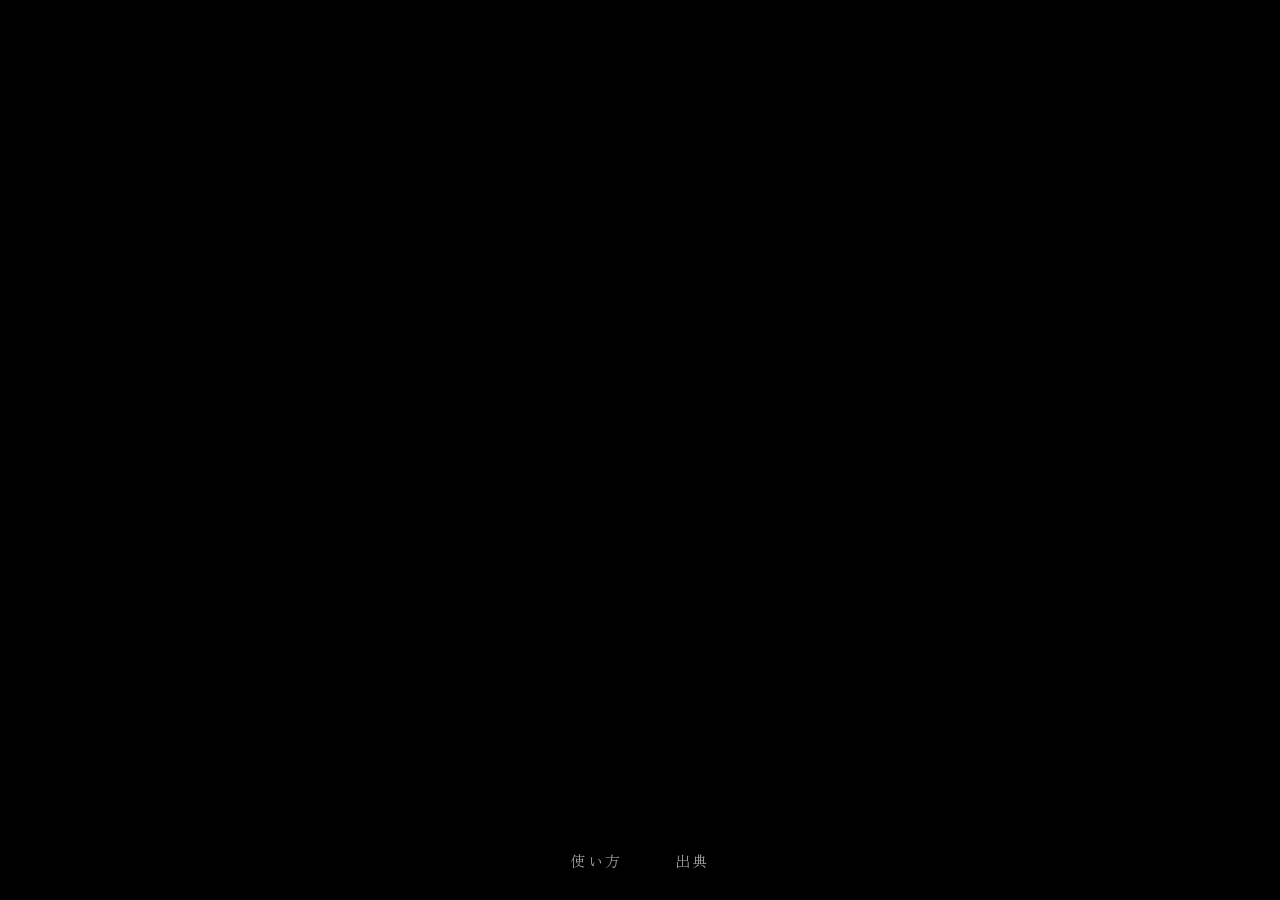
==== docs/index.html @ 345cb40d "renko-eyes: 初回の公開 Co-Authored-By: Claude Opus 5.5 <noreply@anthropic.com>" ====
<!doctype html>
<html lang="ja">
  <head>
    <meta http-equiv="Content-Security-Policy" content="default-src &#39;self&#39;; script-src &#39;self&#39;; style-src &#39;self&#39; &#39;unsafe-inline&#39;; img-src &#39;self&#39; data: blob:; font-src &#39;self&#39; data:; connect-src &#39;self&#39;; worker-src &#39;self&#39;; manifest-src &#39;self&#39;; object-src &#39;none&#39;; base-uri &#39;self&#39;; form-action &#39;none&#39;">

    <meta charset="utf-8" />
    <meta name="viewport" content="width=device-width, initial-scale=1, viewport-fit=cover, user-scalable=no" />
    <title>蓮子の眼</title>
    <meta name="theme-color" content="#000000" />
    <link rel="manifest" href="./manifest.webmanifest" />
    <meta name="apple-mobile-web-app-capable" content="yes" />
    <meta name="apple-mobile-web-app-status-bar-style" content="black-translucent" />
    <meta name="apple-mobile-web-app-title" content="蓮子の眼" />
    <link rel="apple-touch-icon" href="./icon-180.png" />
    <style>
      /* 全画面共通のリセット（各画面の CSS はこれに依存してよい） */
      html, body { margin: 0; height: 100%; background: #000; overflow: hidden;
        touch-action: none; -webkit-user-select: none; user-select: none; }
      canvas { display: block; }
      /* シェルが画面ごとに生成・破棄するホスト */
      #app { position: fixed; inset: 0; }
      .screen { position: fixed; inset: 0; }
    </style>
    <script type="module" crossorigin src="./assets/index-bVYyzEY0.js"></script>
    <link rel="stylesheet" crossorigin href="./assets/index-CeU6thIi.css">
  </head>
  <body>
    <div id="app"></div>
  </body>
</html>
---- docs/assets/index-CeU6thIi.css ----
@font-face{font-family:Zen Old Mincho;font-style:normal;font-display:swap;font-weight:400;src:url([data-uri]) format("woff2"),url([data-uri]) format("woff");unicode-range:U+ffd7,U+ffda-ffdc,U+ffe0-ffe2,U+ffe4,U+ffe6,U+ffe8-ffee,U+1f100-1f10c,U+1f110-1f16c,U+1f170-1f1ac,U+1f200-1f202,U+1f210-1f234}@font-face{font-family:Zen Old Mincho;font-style:normal;font-display:swap;font-weight:400;src:url(./zen-old-mincho-3-400-normal-DPzAQxse.woff2) format("woff2"),url(./zen-old-mincho-3-400-normal-DxvC6DcB.woff) format("woff");unicode-range:U+fa10,U+fa12-fa6d,U+fb00-fb04,U+fe10-fe19,U+fe30-fe42,U+fe44-fe52,U+fe54-fe66,U+fe68-fe6b,U+ff02,U+ff04,U+ff07,U+ff51,U+ff5b,U+ff5d,U+ff5f-ff60,U+ff66,U+ff69,U+ff87,U+ffa1-ffbe,U+ffc2-ffc7,U+ffca-ffcf,U+ffd2-ffd6}@font-face{font-family:Zen Old Mincho;font-style:normal;font-display:swap;font-weight:400;src:url([data-uri]) format("woff2"),url([data-uri]) format("woff");unicode-range:U+f92d-f959,U+f95b-f9f2,U+f9f4-fa0b,U+fa0e-fa0f}@font-face{font-family:Zen Old Mincho;font-style:normal;font-display:swap;font-weight:400;src:url(./zen-old-mincho-5-400-normal-C9mz6QR-.woff2) format("woff2"),url(./zen-old-mincho-5-400-normal-oaoB3-BN.woff) format("woff");unicode-range:U+9e8b-9e8c,U+9e8e-9e8f,U+9e91-9e92,U+9e95-9e96,U+9e98,U+9e9b,U+9e9d-9e9e,U+9ea4-9ea5,U+9ea8-9eaa,U+9eac-9eb0,U+9eb3-9eb5,U+9eb8,U+9ebc-9ebf,U+9ec3,U+9ec6,U+9ec8,U+9ecb-9ecd,U+9ecf-9ed1,U+9ed4-9ed5,U+9ed8,U+9edb-9ee0,U+9ee4-9ee5,U+9ee7-9ee8,U+9eec-9ef2,U+9ef4-9ef9,U+9efb-9eff,U+9f02-9f03,U+9f07-9f09,U+9f0e-9f12,U+9f14-9f17,U+9f19-9f1b,U+9f1f-9f22,U+9f26,U+9f2a-9f2c,U+9f2f,U+9f31-9f32,U+9f34,U+9f37,U+9f39-9f3a,U+9f3c-9f3f,U+9f41,U+9f43-9f47,U+9f4a,U+9f4e-9f50,U+9f52-9f58,U+9f5a,U+9f5d-9f61,U+9f63,U+9f66-9f6a,U+9f6c-9f73,U+9f75-9f77,U+9f7a,U+9f7d,U+9f7f,U+9f8f-9f92,U+9f94-9f97,U+9f99,U+9f9c-9fa3,U+9fa5,U+9fb4,U+9fbc-9fc2,U+9fc4,U+9fc6,U+9fcc,U+f900-f92c}@font-face{font-family:Zen Old Mincho;font-style:normal;font-display:swap;font-weight:400;src:url(./zen-old-mincho-6-400-normal-qWJ1OS87.woff2) format("woff2"),url(./zen-old-mincho-6-400-normal-lqyzSgeH.woff) format("woff");unicode-range:U+9c3e,U+9c41,U+9c43-9c4a,U+9c4e-9c50,U+9c52-9c54,U+9c56,U+9c58,U+9c5a-9c61,U+9c63,U+9c65,U+9c67-9c6b,U+9c6d-9c6e,U+9c70,U+9c72,U+9c75-9c78,U+9c7a-9c7c,U+9ce6-9ce7,U+9ceb-9cec,U+9cf0,U+9cf2,U+9cf6-9cf7,U+9cf9,U+9d02-9d03,U+9d06-9d09,U+9d0b,U+9d0e,U+9d11-9d12,U+9d15,U+9d17-9d18,U+9d1b-9d1f,U+9d23,U+9d26,U+9d2a-9d2c,U+9d2f-9d30,U+9d32-9d34,U+9d3a,U+9d3c-9d3f,U+9d41-9d48,U+9d4a,U+9d50-9d54,U+9d59,U+9d5d-9d65,U+9d69-9d6c,U+9d6f-9d70,U+9d72-9d73,U+9d76-9d77,U+9d7a-9d7c,U+9d7e,U+9d83-9d84,U+9d86-9d87,U+9d89-9d8a,U+9d8d-9d8e,U+9d92-9d93,U+9d95-9d9a,U+9da1,U+9da4,U+9da9-9dac,U+9dae,U+9db1-9db2,U+9db5,U+9db8-9dbd,U+9dbf-9dc4,U+9dc6-9dc7,U+9dc9-9dca,U+9dcf,U+9dd3-9dd7,U+9dd9-9dda,U+9dde-9de0,U+9de3,U+9de5-9de7,U+9de9,U+9deb,U+9ded-9df0,U+9df3-9df4,U+9df8,U+9dfd-9dfe,U+9e02,U+9e07,U+9e0a,U+9e0d-9e0e,U+9e10-9e12,U+9e15-9e16,U+9e19-9e1f,U+9e75,U+9e79-9e7d,U+9e80-9e85,U+9e87-9e88}@font-face{font-family:Zen Old Mincho;font-style:normal;font-display:swap;font-weight:400;src:url(./zen-old-mincho-7-400-normal-DwjaOQxB.woff2) format("woff2"),url(./zen-old-mincho-7-400-normal-GUR4xlXQ.woff) format("woff");unicode-range:U+9ae5-9ae7,U+9ae9,U+9aeb-9aec,U+9aee-9aef,U+9af1-9af5,U+9af7,U+9af9-9afb,U+9afd,U+9aff-9b06,U+9b08-9b09,U+9b0b-9b0e,U+9b10,U+9b12,U+9b16,U+9b18-9b1d,U+9b1f-9b20,U+9b22-9b23,U+9b25-9b2f,U+9b32-9b35,U+9b37,U+9b39-9b3b,U+9b3d,U+9b43-9b44,U+9b48,U+9b4b-9b4f,U+9b51,U+9b55-9b58,U+9b5b,U+9b5e,U+9b61,U+9b63,U+9b65-9b66,U+9b68,U+9b6a-9b6f,U+9b72-9b79,U+9b7f-9b80,U+9b83-9b87,U+9b89-9b8b,U+9b8d,U+9b8f-9b94,U+9b96-9b97,U+9b9a,U+9b9d-9ba0,U+9ba6-9ba7,U+9ba9-9baa,U+9bac,U+9bb0-9bb2,U+9bb4,U+9bb7-9bb9,U+9bbb-9bbc,U+9bbe-9bc1,U+9bc6-9bc8,U+9bca,U+9bce-9bd2,U+9bd4,U+9bd7-9bd8,U+9bdd,U+9bdf,U+9be1-9be5,U+9be7,U+9bea-9beb,U+9bee-9bf3,U+9bf5,U+9bf7-9bfa,U+9bfd,U+9bff-9c00,U+9c02,U+9c04,U+9c06,U+9c08-9c0d,U+9c0f-9c16,U+9c18-9c1e,U+9c21-9c2a,U+9c2d-9c32,U+9c35-9c37,U+9c39-9c3a,U+9c3d}@font-face{font-family:Zen Old Mincho;font-style:normal;font-display:swap;font-weight:400;src:url(./zen-old-mincho-8-400-normal-Cty0RA7T.woff2) format("woff2"),url(./zen-old-mincho-8-400-normal-DNLcxyuI.woff) format("woff");unicode-range:U+98eb,U+98ed-98ee,U+98f0-98f1,U+98f3,U+98f6,U+9902,U+9907-9909,U+9911-9912,U+9914-9918,U+991a-9922,U+9924,U+9926-9927,U+992b-992c,U+992e,U+9931-9935,U+9939-993e,U+9940-9942,U+9945-9949,U+994b-994e,U+9950-9952,U+9954-9955,U+9958-9959,U+995b-995c,U+995e-9960,U+9963,U+9997-9998,U+999b,U+999d-999f,U+99a3,U+99a5-99a6,U+99a8,U+99ad-99ae,U+99b0-99b2,U+99b5,U+99b9-99ba,U+99bc-99bd,U+99bf,U+99c1,U+99c3,U+99c8-99c9,U+99d1,U+99d3-99d5,U+99d8-99df,U+99e1-99e2,U+99e7,U+99ea-99ee,U+99f0-99f2,U+99f4-99f5,U+99f8-99f9,U+99fb-99fe,U+9a01-9a05,U+9a08,U+9a0a-9a0c,U+9a0f-9a11,U+9a16,U+9a1a,U+9a1e,U+9a20,U+9a22-9a24,U+9a27,U+9a2b,U+9a2d-9a2e,U+9a31,U+9a33,U+9a35-9a38,U+9a3e,U+9a40-9a45,U+9a47,U+9a4a-9a4e,U+9a51-9a52,U+9a54-9a58,U+9a5b,U+9a5d,U+9a5f,U+9a62,U+9a64-9a65,U+9a69-9a6c,U+9aaa,U+9aac-9ab0,U+9ab2,U+9ab4-9ab7,U+9ab9,U+9abb-9ac1,U+9ac3,U+9ac6,U+9ac8,U+9ace-9ad3,U+9ad5-9ad7,U+9adb-9adc,U+9ade-9ae0,U+9ae2-9ae4}@font-face{font-family:Zen Old Mincho;font-style:normal;font-display:swap;font-weight:400;src:url(./zen-old-mincho-9-400-normal-DPPVWV7h.woff2) format("woff2"),url(./zen-old-mincho-9-400-normal-B24JwhKb.woff) format("woff");unicode-range:U+971d,U+9721-9724,U+9728,U+972a,U+9730-9731,U+9733,U+9736,U+9738-9739,U+973b,U+973d-973e,U+9741-9744,U+9746-974a,U+974d-974f,U+9751,U+9755,U+9757-9758,U+975a-975c,U+9760-9761,U+9763-9764,U+9766-9768,U+976a-976b,U+976e,U+9771,U+9773,U+9776-977d,U+977f-9781,U+9785-9786,U+9789,U+978b,U+978f-9790,U+9795-9797,U+9799-979a,U+979c,U+979e-97a0,U+97a2-97a3,U+97a6,U+97a8,U+97ab-97ac,U+97ae,U+97b1-97b6,U+97b8-97ba,U+97bc,U+97be-97bf,U+97c1,U+97c3-97ce,U+97d0-97d1,U+97d4,U+97d7-97d9,U+97db-97de,U+97e0-97e1,U+97e4,U+97e6,U+97ed-97ef,U+97f1-97f2,U+97f4-97f8,U+97fa,U+9804,U+9807,U+980a,U+980c-980f,U+9814,U+9816-9817,U+9819-981a,U+981c,U+981e,U+9820-9821,U+9823-9826,U+982b,U+982e-9830,U+9832-9835,U+9837,U+9839,U+983d-983e,U+9844,U+9846-9847,U+984a-984b,U+984f,U+9851-9853,U+9856-9857,U+9859-985b,U+9862-9863,U+9865-9866,U+986a-986c,U+986f-9871,U+9873-9875,U+98aa-98ab,U+98ad-98ae,U+98b0-98b1,U+98b4,U+98b6-98b8,U+98ba-98bc,U+98bf,U+98c2-98c8,U+98cb-98cc,U+98ce,U+98dc,U+98de,U+98e0-98e1,U+98e3,U+98e5-98e7,U+98e9-98ea}@font-face{font-family:Zen Old Mincho;font-style:normal;font-display:swap;font-weight:400;src:url(./zen-old-mincho-10-400-normal-DdpFfJaG.woff2) format("woff2"),url(./zen-old-mincho-10-400-normal-CN_lOTS-.woff) format("woff");unicode-range:U+944a,U+944c,U+9452-9453,U+9455,U+9459-945c,U+945e-9463,U+9468,U+946a-946b,U+946d-9472,U+9475,U+9477,U+947c-947f,U+9481,U+9483-9485,U+9578-9579,U+957e-957f,U+9582,U+9584,U+9586-9588,U+958a,U+958c-958f,U+9592,U+9594,U+9596,U+9598-9599,U+959d-95a1,U+95a4,U+95a6-95a9,U+95ab-95ad,U+95b1,U+95b4,U+95b6,U+95b9-95bf,U+95c3,U+95c6,U+95c8-95cd,U+95d0-95d6,U+95d9-95da,U+95dc-95e2,U+95e4-95e6,U+95e8,U+961d-961e,U+9621-9622,U+9624-9626,U+9628,U+962c,U+962e-962f,U+9631,U+9633-9634,U+9637-963a,U+963c-963d,U+9641-9642,U+964b-964c,U+964f,U+9652,U+9654,U+9656-9658,U+965c-965f,U+9661,U+9666,U+966a,U+966c,U+966e,U+9672,U+9674,U+9677,U+967b-967c,U+967e-967f,U+9681-9684,U+9689,U+968b,U+968d,U+9691,U+9695-9698,U+969a,U+969d,U+969f,U+96a4-96aa,U+96ae-96b4,U+96b6,U+96b8-96bb,U+96bd,U+96c1,U+96c9-96cb,U+96cd-96ce,U+96d2,U+96d5-96d6,U+96d8-96da,U+96dc-96df,U+96e9,U+96ef,U+96f1,U+96f9-96fa,U+9702-9706,U+9708-9709,U+970d-970f,U+9711,U+9713-9714,U+9716,U+9719-971b}@font-face{font-family:Zen Old Mincho;font-style:normal;font-display:swap;font-weight:400;src:url(./zen-old-mincho-11-400-normal-BwGg10xm.woff2) format("woff2"),url(./zen-old-mincho-11-400-normal-CI5VytUH.woff) format("woff");unicode-range:U+92bc-92bd,U+92bf-92c3,U+92c5-92c8,U+92cb-92d0,U+92d2-92d3,U+92d5,U+92d7-92d9,U+92dc-92dd,U+92df-92e1,U+92e3-92e5,U+92e7-92ea,U+92ec,U+92ee,U+92f0,U+92f2,U+92f7-92fb,U+92ff-9300,U+9302,U+9304,U+9308,U+930d,U+930f-9311,U+9314-9315,U+9318-931a,U+931c-931f,U+9321-9325,U+9327-932b,U+932e,U+9333-9337,U+933a-933b,U+9344,U+9347-934a,U+934d,U+9350-9352,U+9354-9358,U+935a,U+935c,U+935e,U+9360,U+9364-9365,U+9367,U+9369-936d,U+936f-9371,U+9373-9374,U+9376,U+937a,U+937d-9382,U+9388,U+938a-938b,U+938d,U+938f,U+9392,U+9394-9395,U+9397-9398,U+939a-939b,U+939e,U+93a1,U+93a3-93a4,U+93a6,U+93a8-93a9,U+93ab-93ad,U+93b0,U+93b4-93b6,U+93b9-93bb,U+93c1,U+93c3-93cd,U+93d0-93d1,U+93d3,U+93d6-93d9,U+93dc-93df,U+93e2,U+93e4-93e8,U+93f1,U+93f5,U+93f7-93fb,U+93fd,U+9401-9404,U+9407-9409,U+940d-9410,U+9413-9417,U+9419-941a,U+941f,U+9421,U+942b,U+942e-942f,U+9431-9434,U+9436,U+9438,U+943a-943b,U+943d,U+943f,U+9441,U+9443-9445,U+9448}@font-face{font-family:Zen Old Mincho;font-style:normal;font-display:swap;font-weight:400;src:url(./zen-old-mincho-12-400-normal-CrAn6fEg.woff2) format("woff2"),url(./zen-old-mincho-12-400-normal-CKL9097w.woff) format("woff");unicode-range:U+9143,U+9146-914c,U+914f,U+9153,U+9156-915b,U+9161,U+9163-9165,U+9167,U+9169,U+916d,U+9172-9174,U+9179-917b,U+9181-9183,U+9185-9187,U+9189-918b,U+918e,U+9191,U+9193-9195,U+9197-9198,U+919e,U+91a1-91a2,U+91a6,U+91a8,U+91aa-91b6,U+91ba-91bd,U+91bf-91c6,U+91c9,U+91cb,U+91d0,U+91d3-91d4,U+91d6-91d7,U+91d9-91db,U+91de-91df,U+91e1,U+91e4-91e6,U+91e9-91ea,U+91ec-91f1,U+91f5-91f7,U+91f9,U+91fb-91fd,U+91ff-9201,U+9204-9207,U+9209-920a,U+920c,U+920e,U+9210-9218,U+921c-921e,U+9223-9226,U+9228-9229,U+922c,U+922e-9230,U+9233,U+9235-923a,U+923c,U+923e-9240,U+9242-9243,U+9245-924b,U+924d-9251,U+9256-925a,U+925c-925e,U+9260-9261,U+9264-9269,U+926e-9270,U+9275-9279,U+927b-927f,U+9288-928a,U+928d-928e,U+9291-9293,U+9295-9297,U+9299,U+929b-929c,U+929f-92a0,U+92a4-92a5,U+92a7-92a8,U+92ab,U+92af,U+92b2-92b3,U+92b6-92bb}@font-face{font-family:Zen Old Mincho;font-style:normal;font-display:swap;font-weight:400;src:url(./zen-old-mincho-13-400-normal-CjOThmlT.woff2) format("woff2"),url(./zen-old-mincho-13-400-normal-C2pc6NpH.woff) format("woff");unicode-range:U+8f52-8f55,U+8f57-8f58,U+8f5c-8f5e,U+8f61-8f66,U+8f9c-8f9d,U+8f9f-8fa2,U+8fa4-8fa8,U+8fad-8faf,U+8fb4-8fb8,U+8fbe,U+8fc0-8fc2,U+8fc6,U+8fc8,U+8fca-8fcb,U+8fcd,U+8fd0,U+8fd2-8fd3,U+8fd5,U+8fda,U+8fe0,U+8fe2-8fe5,U+8fe8-8fea,U+8fed-8fef,U+8ff1,U+8ff4-8ff6,U+8ff8-8ffb,U+8ffe,U+9002,U+9004-9005,U+9008,U+900b-900e,U+9011,U+9013,U+9015-9016,U+9018,U+901b,U+901e,U+9021,U+9027-902a,U+902c-902d,U+902f,U+9033-9037,U+9039,U+903c,U+903e-903f,U+9041,U+9043-9044,U+9049,U+904c,U+904f-9052,U+9056,U+9058,U+905b-905e,U+9062,U+9066-9068,U+906c,U+906f-9070,U+9072,U+9074,U+9076,U+9079,U+9080-9083,U+9085,U+9087-9088,U+908b-908c,U+908e-9090,U+9095,U+9097-9099,U+909b,U+90a0-90a2,U+90a5,U+90a8,U+90af-90b6,U+90bd-90be,U+90c3-90c5,U+90c7-90c9,U+90cc,U+90d2,U+90d5,U+90d7-90d9,U+90db-90df,U+90e2,U+90e4-90e5,U+90eb,U+90ef-90f0,U+90f2,U+90f4,U+90f6,U+90fe-9100,U+9102,U+9104-9106,U+9108,U+910d,U+9110,U+9112,U+9114-911a,U+911c,U+911e,U+9120,U+9122-9123,U+9125,U+9127,U+9129,U+912d-9132,U+9134,U+9136-9137,U+9139-913a,U+913c-913d}@font-face{font-family:Zen Old Mincho;font-style:normal;font-display:swap;font-weight:400;src:url(./zen-old-mincho-14-400-normal-hIEUtRqH.woff2) format("woff2"),url(./zen-old-mincho-14-400-normal-BKlU7iuc.woff) format("woff");unicode-range:U+8dc0,U+8dc2,U+8dc5-8dc8,U+8dca-8dcc,U+8dce-8dcf,U+8dd1,U+8dd4-8dd7,U+8dd9-8ddb,U+8ddf,U+8de3-8de5,U+8de7,U+8dea-8dec,U+8df0-8df2,U+8df4,U+8dfc-8dfd,U+8dff,U+8e01,U+8e04-8e06,U+8e08-8e09,U+8e0b-8e0c,U+8e10-8e11,U+8e14,U+8e16,U+8e1d-8e23,U+8e26-8e27,U+8e30-8e31,U+8e33-8e39,U+8e3d,U+8e40-8e42,U+8e44,U+8e47-8e50,U+8e54-8e55,U+8e59,U+8e5b-8e64,U+8e69,U+8e6c-8e6d,U+8e6f-8e72,U+8e75-8e77,U+8e79-8e7c,U+8e81-8e85,U+8e89,U+8e8b,U+8e90-8e95,U+8e98-8e9b,U+8e9d-8e9e,U+8ea1-8ea2,U+8ea7,U+8ea9-8eaa,U+8eac-8eb1,U+8eb3,U+8eb5-8eb6,U+8eba-8ebb,U+8ebe,U+8ec0-8ec1,U+8ec3-8ec8,U+8ecb,U+8ecf,U+8ed1,U+8ed4,U+8edb-8edc,U+8ee3,U+8ee8,U+8eeb,U+8eed-8eee,U+8ef0-8ef1,U+8ef7,U+8ef9-8efc,U+8efe,U+8f00,U+8f02,U+8f05,U+8f07-8f08,U+8f0a,U+8f0f-8f10,U+8f12-8f13,U+8f15-8f19,U+8f1b-8f1c,U+8f1e-8f21,U+8f23,U+8f25-8f28,U+8f2b-8f2f,U+8f33-8f37,U+8f39-8f3b,U+8f3e,U+8f40-8f43,U+8f45-8f47,U+8f49-8f4a,U+8f4c-8f4f,U+8f51}@font-face{font-family:Zen Old Mincho;font-style:normal;font-display:swap;font-weight:400;src:url(./zen-old-mincho-15-400-normal-DyQxBllL.woff2) format("woff2"),url(./zen-old-mincho-15-400-normal-C4eBDc4k.woff) format("woff");unicode-range:U+8b2d,U+8b30,U+8b37,U+8b3c,U+8b3e,U+8b41-8b46,U+8b48-8b49,U+8b4c-8b4f,U+8b51-8b54,U+8b56,U+8b59,U+8b5b,U+8b5e-8b5f,U+8b63,U+8b69,U+8b6b-8b6d,U+8b6f,U+8b71,U+8b74,U+8b76,U+8b78-8b79,U+8b7c-8b81,U+8b84-8b85,U+8b8a-8b8f,U+8b92-8b96,U+8b99-8b9a,U+8b9c-8ba0,U+8c38-8c3a,U+8c3d-8c3f,U+8c41,U+8c45,U+8c47-8c49,U+8c4b-8c4c,U+8c4e-8c51,U+8c53-8c55,U+8c57-8c59,U+8c5b,U+8c5d,U+8c62-8c64,U+8c66,U+8c68-8c69,U+8c6b-8c6d,U+8c73,U+8c75-8c76,U+8c78,U+8c7a-8c7c,U+8c7e,U+8c82,U+8c85-8c87,U+8c89-8c8b,U+8c8d-8c8e,U+8c90,U+8c92-8c94,U+8c98-8c99,U+8c9b-8c9c,U+8c9f,U+8ca4,U+8cad-8cae,U+8cb2-8cb3,U+8cb6,U+8cb9-8cba,U+8cbd,U+8cc1-8cc2,U+8cc4-8cc6,U+8cc8-8cc9,U+8ccb,U+8ccd-8ccf,U+8cd2,U+8cd5-8cd6,U+8cd9-8cda,U+8cdd,U+8ce1,U+8ce3-8ce4,U+8ce6,U+8ce8,U+8cec,U+8cef-8cf2,U+8cf4-8cf5,U+8cf7-8cf8,U+8cfa-8cfb,U+8cfd-8cff,U+8d01,U+8d03-8d04,U+8d07,U+8d09-8d0b,U+8d0d-8d10,U+8d12-8d14,U+8d16-8d17,U+8d1b-8d1d,U+8d65,U+8d67,U+8d69,U+8d6b-8d6e,U+8d71,U+8d73,U+8d76,U+8d7f,U+8d81-8d82,U+8d84,U+8d88,U+8d8d,U+8d90-8d91,U+8d95,U+8d99,U+8d9e-8da0,U+8da6,U+8da8,U+8dab-8dac,U+8daf,U+8db2,U+8db5,U+8db7,U+8db9-8dbc,U+8dbe}@font-face{font-family:Zen Old Mincho;font-style:normal;font-display:swap;font-weight:400;src:url(./zen-old-mincho-16-400-normal-c0kGm0CV.woff2) format("woff2"),url(./zen-old-mincho-16-400-normal-CUVcnIUh.woff) format("woff");unicode-range:U+8973-8975,U+8977,U+897a-897e,U+8980,U+8983,U+8988-898a,U+898d,U+8990,U+8993-8995,U+8998,U+899b-899c,U+899f-89a1,U+89a5-89a6,U+89a9,U+89ac,U+89af-89b0,U+89b2,U+89b4-89b7,U+89ba,U+89bc-89bd,U+89bf-89c1,U+89d4-89d8,U+89da,U+89dc-89dd,U+89e5,U+89e7,U+89e9,U+89eb,U+89ed,U+89f1,U+89f3-89f4,U+89f6,U+89f8-89f9,U+89fd,U+89ff,U+8a01,U+8a04-8a05,U+8a07,U+8a0c,U+8a0f-8a12,U+8a14-8a16,U+8a1b,U+8a1d-8a1e,U+8a20-8a22,U+8a24-8a26,U+8a2b-8a2c,U+8a2f,U+8a35-8a37,U+8a3b,U+8a3d-8a3e,U+8a40-8a41,U+8a43,U+8a45-8a49,U+8a4d-8a4e,U+8a51-8a54,U+8a56-8a58,U+8a5b-8a5d,U+8a61-8a62,U+8a65,U+8a67,U+8a6c-8a6d,U+8a75-8a77,U+8a79-8a7c,U+8a7e-8a80,U+8a82-8a86,U+8a8b,U+8a8f-8a92,U+8a96-8a97,U+8a99-8a9a,U+8a9f,U+8aa1,U+8aa3,U+8aa5-8aaa,U+8aae-8aaf,U+8ab3,U+8ab6-8ab7,U+8abb-8abc,U+8abe,U+8ac2-8ac4,U+8ac6,U+8ac8-8aca,U+8acc-8acd,U+8ad0-8ad1,U+8ad3-8ad5,U+8ad7,U+8ada-8ae2,U+8ae4,U+8ae7,U+8aeb-8aec,U+8aee,U+8af0-8af1,U+8af3-8af7,U+8afa,U+8afc,U+8aff,U+8b01-8b02,U+8b04-8b07,U+8b0a-8b0d,U+8b0f-8b11,U+8b14,U+8b16,U+8b1a,U+8b1c,U+8b1e-8b20,U+8b26,U+8b28,U+8b2b-8b2c}@font-face{font-family:Zen Old Mincho;font-style:normal;font-display:swap;font-weight:400;src:url(./zen-old-mincho-17-400-normal-DJVayOzp.woff2) format("woff2"),url(./zen-old-mincho-17-400-normal-BfQVSPX1.woff) format("woff");unicode-range:U+87e2-87e6,U+87ea-87ed,U+87ef,U+87f1,U+87f3,U+87f5-87f8,U+87fa-87fb,U+87fe-87ff,U+8801,U+8803,U+8805-8807,U+8809-880b,U+880d-8816,U+8818-881c,U+881e-881f,U+8821-8822,U+8827-8828,U+882d-882e,U+8830-8832,U+8835-8836,U+8839-883c,U+8841-8845,U+8848-884b,U+884d-884e,U+8851-8852,U+8855-8856,U+8858-885a,U+885c,U+885e-8860,U+8862,U+8864,U+8869,U+886b,U+886e-886f,U+8871-8872,U+8875,U+8877,U+8879,U+887b,U+887d-887e,U+8880-8882,U+8888,U+888d,U+8892,U+8897-889c,U+889e-88a0,U+88a2,U+88a4,U+88a8,U+88aa,U+88ae,U+88b0-88b1,U+88b5,U+88b7,U+88ba,U+88bc-88c0,U+88c3-88c4,U+88c6,U+88ca-88ce,U+88d1-88d4,U+88d8-88d9,U+88db,U+88dd-88e1,U+88e7-88e8,U+88ef-88f2,U+88f4-88f5,U+88f7,U+88f9,U+88fc,U+8901-8902,U+8904,U+8906,U+890a,U+890c-890f,U+8913,U+8915-8916,U+8918-891a,U+891c-891e,U+8920,U+8925-8928,U+892a-892b,U+8930-8932,U+8935-893b,U+893e,U+8940-8946,U+8949,U+894c-894d,U+894f,U+8952,U+8956-8957,U+895a-895c,U+895e,U+8960-8964,U+8966,U+896a-896b,U+896d-8970}@font-face{font-family:Zen Old Mincho;font-style:normal;font-display:swap;font-weight:400;src:url(./zen-old-mincho-18-400-normal-BHrmER5r.woff2) format("woff2"),url(./zen-old-mincho-18-400-normal-90hRJrq9.woff) format("woff");unicode-range:U+8655-8659,U+865b,U+865d-8664,U+8667,U+8669,U+866c,U+866f,U+8671,U+8675-8677,U+867a-867b,U+867d,U+8687-8689,U+868b-868d,U+8691,U+8693,U+8695-8696,U+8698,U+869a,U+869c-869d,U+86a1,U+86a3-86a4,U+86a6-86ab,U+86ad,U+86af-86b1,U+86b3-86b9,U+86bf-86c1,U+86c3-86c6,U+86c9,U+86cb,U+86ce,U+86d1-86d2,U+86d4-86d5,U+86d7,U+86da,U+86dc,U+86de-86e0,U+86e3-86e7,U+86e9,U+86ec-86ed,U+86ef,U+86f8-86fe,U+8700,U+8703-870b,U+870d-8714,U+8719-871a,U+871e-871f,U+8721-8723,U+8725,U+8728-8729,U+872e-872f,U+8731-8732,U+8734,U+8737,U+8739-8740,U+8743,U+8745,U+8749,U+874b-874e,U+8751,U+8753,U+8755,U+8757-8759,U+875d,U+875f-8761,U+8763-8766,U+8768,U+876a,U+876e-876f,U+8771-8772,U+8774,U+8778,U+877b-877c,U+877f,U+8782-8789,U+878b-878c,U+878e,U+8790,U+8793,U+8795,U+8797-8799,U+879e-87a0,U+87a2-87a3,U+87a7,U+87ab-87af,U+87b1,U+87b3,U+87b5,U+87bb,U+87bd-87c1,U+87c4,U+87c6-87cb,U+87ce,U+87d0,U+87d2,U+87d5-87d6,U+87d9-87da,U+87dc,U+87df-87e0}@font-face{font-family:Zen Old Mincho;font-style:normal;font-display:swap;font-weight:400;src:url(./zen-old-mincho-19-400-normal-BahGht6M.woff2) format("woff2"),url(./zen-old-mincho-19-400-normal-D7AMKbS0.woff) format("woff");unicode-range:U+84b4,U+84b9-84bb,U+84bd-84c2,U+84c6-84ca,U+84cc-84d1,U+84d3,U+84d6,U+84d9-84da,U+84dc,U+84e7,U+84ea,U+84ec,U+84ef-84f2,U+84f4,U+84f7,U+84fa-84fd,U+84ff-8500,U+8502-8503,U+8506-8507,U+850c,U+850e,U+8510,U+8514-8515,U+8517-8518,U+851a-851c,U+851e-851f,U+8521-8525,U+8527,U+852a-852c,U+852f,U+8532-8534,U+8536,U+853e-8541,U+8543,U+8546,U+8548,U+854a-854b,U+854f-8553,U+8555-855a,U+855c-8564,U+8569-856b,U+856d,U+856f,U+8577,U+8579-857b,U+857d-8581,U+8585-8586,U+8588-858c,U+858f-8591,U+8593,U+8597-8598,U+859b-859d,U+859f-85a0,U+85a2,U+85a4-85a5,U+85a7-85a8,U+85ad-85b0,U+85b4,U+85b6-85ba,U+85bc-85bf,U+85c1-85c2,U+85c7,U+85c9-85cb,U+85ce-85d0,U+85d5,U+85d8-85da,U+85dc,U+85df-85e1,U+85e5-85e6,U+85e8,U+85ed,U+85f3-85f4,U+85f6-85f7,U+85f9-85fa,U+85fc,U+85fe-8600,U+8602,U+8604-8606,U+860a-860b,U+860d-860e,U+8610-8613,U+8616-861b,U+861e,U+8621-8622,U+8624,U+8627,U+8629,U+862f-8630,U+8636,U+8638-863a,U+863c-863d,U+863f-8642,U+8646,U+864d,U+8652-8654}@font-face{font-family:Zen Old Mincho;font-style:normal;font-display:swap;font-weight:400;src:url(./zen-old-mincho-20-400-normal-DhkK2cEO.woff2) format("woff2"),url(./zen-old-mincho-20-400-normal-C0EsUYHz.woff) format("woff");unicode-range:U+82e8,U+82ea,U+82ed,U+82ef,U+82f3-82f4,U+82f6-82f7,U+82f9,U+82fb,U+82fd-82fe,U+8300-8301,U+8303,U+8306-8308,U+830a-830c,U+8316-8318,U+831b,U+831d-831f,U+8321-8323,U+832b-8335,U+8337,U+833a,U+833c-833d,U+8340,U+8342-8347,U+834a,U+834d-8351,U+8353-8357,U+835a,U+8362-8363,U+8370,U+8373,U+8375,U+8378,U+837c-837d,U+837f-8380,U+8382,U+8384-8387,U+838a,U+838d-838e,U+8392-8396,U+8398-83a0,U+83a2,U+83a6-83ad,U+83b1,U+83b5,U+83bd-83c1,U+83c7,U+83c9,U+83ce-83d1,U+83d4,U+83d6,U+83d8,U+83dd,U+83df-83e1,U+83e5,U+83e8,U+83ea-83eb,U+83f0,U+83f2,U+83f4,U+83f6-83f9,U+83fb-83fd,U+8401,U+8403-8404,U+8406-8407,U+840a-840b,U+840d,U+840f,U+8411,U+8413,U+8415,U+8417,U+8419,U+8420,U+8422,U+842a,U+842f,U+8431,U+8435,U+8438-8439,U+843c,U+8445-8448,U+844a,U+844d-844f,U+8451-8452,U+8456,U+8458-845a,U+845c,U+845f-8462,U+8464-8467,U+8469-846b,U+846d-8470,U+8473-8474,U+8476-847a,U+847c-847d,U+8481-8482,U+8484-8485,U+848b,U+8490,U+8492-8493,U+8495,U+8497,U+849c,U+849e-849f,U+84a1,U+84a6,U+84a8-84aa,U+84ad,U+84af,U+84b1}@font-face{font-family:Zen Old Mincho;font-style:normal;font-display:swap;font-weight:400;src:url(./zen-old-mincho-21-400-normal-DsayzKl1.woff2) format("woff2"),url(./zen-old-mincho-21-400-normal-C11A_XmI.woff) format("woff");unicode-range:U+814a,U+814c,U+8151-8153,U+8157,U+815f-8161,U+8165-8169,U+816d-816f,U+8171,U+8173-8174,U+8177,U+8180-8186,U+8188,U+818a-818b,U+818e,U+8190,U+8193,U+8195-8196,U+8198,U+819b,U+819e,U+81a0,U+81a2,U+81a4,U+81a9,U+81ae,U+81b0,U+81b2,U+81b4-81b5,U+81b8,U+81ba-81bb,U+81bd-81be,U+81c0-81c3,U+81c5-81c6,U+81c8-81cb,U+81cd-81cf,U+81d1,U+81d5-81db,U+81dd-81e1,U+81e4-81e5,U+81e7,U+81eb-81ec,U+81ef-81f2,U+81f5-81f6,U+81f8-81fb,U+81fd-8205,U+8209-820b,U+820d,U+820f,U+8212-8214,U+8216,U+8219-821d,U+8221-8222,U+8228-8229,U+822b,U+822e,U+8232-8235,U+8237-8238,U+823a,U+823c,U+8240,U+8243-8246,U+8249,U+824b,U+824e-824f,U+8251,U+8256-825a,U+825c-825d,U+825f-8260,U+8262-8264,U+8267-8268,U+826a-826b,U+826d-826e,U+8271,U+8274,U+8277,U+8279,U+827b,U+827d-8281,U+8283-8284,U+8287,U+8289-828a,U+828d-828e,U+8291-8294,U+8296,U+8298-829b,U+829f-82a1,U+82a3-82a4,U+82a7-82ac,U+82ae,U+82b0,U+82b2,U+82b4,U+82b7,U+82ba-82bc,U+82be-82bf,U+82c5-82c6,U+82d0,U+82d2-82d3,U+82d5,U+82d9-82da,U+82dc,U+82de-82e4,U+82e7}@font-face{font-family:Zen Old Mincho;font-style:normal;font-display:swap;font-weight:400;src:url(./zen-old-mincho-22-400-normal-DtDJV7x9.woff2) format("woff2"),url(./zen-old-mincho-22-400-normal-ZwFRWPak.woff) format("woff");unicode-range:U+7f77-7f79,U+7f7d-7f80,U+7f82-7f83,U+7f86-7f88,U+7f8b-7f8d,U+7f8f-7f91,U+7f94,U+7f96-7f97,U+7f9a,U+7f9c-7f9d,U+7fa1-7fa3,U+7fa6,U+7faa,U+7fad-7faf,U+7fb2,U+7fb4,U+7fb6,U+7fb8-7fb9,U+7fbc,U+7fbf-7fc0,U+7fc3,U+7fc5-7fc6,U+7fc8,U+7fca,U+7fce-7fcf,U+7fd5,U+7fdb,U+7fdf,U+7fe1,U+7fe3,U+7fe5-7fe6,U+7fe8-7fe9,U+7feb-7fec,U+7fee-7ff0,U+7ff2-7ff3,U+7ff9-7ffa,U+7ffd-7fff,U+8002,U+8004,U+8006-8008,U+800a-800f,U+8011-8014,U+8016,U+8018-8019,U+801c-8021,U+8024,U+8026,U+8028,U+802c,U+802e,U+8030,U+8034-8035,U+8037,U+8039-8040,U+8043-8044,U+8046,U+804a,U+8052,U+8058,U+805a,U+805f-8060,U+8062,U+8064,U+8066,U+8068,U+806d,U+806f-8073,U+8075-8076,U+8079,U+807b,U+807d-8081,U+8084-8088,U+808b,U+808e,U+8093,U+8099-809a,U+809c,U+809e,U+80a4,U+80a6-80a7,U+80ab-80ad,U+80b1,U+80b8-80b9,U+80c4-80c5,U+80c8,U+80ca,U+80cd,U+80cf,U+80d2,U+80d4-80db,U+80dd,U+80e0,U+80e4-80e6,U+80ed-80f3,U+80f5-80f7,U+80f9-80fc,U+80fe,U+8101,U+8103,U+8109,U+810b,U+810d,U+8116-8118,U+811b-811c,U+811e,U+8120,U+8123-8124,U+8127,U+8129,U+812b-812c,U+812f-8130,U+8135,U+8139-813a,U+813c-813e,U+8141,U+8145-8147}@font-face{font-family:Zen Old Mincho;font-style:normal;font-display:swap;font-weight:400;src:url(./zen-old-mincho-23-400-normal-BidXvviq.woff2) format("woff2"),url(./zen-old-mincho-23-400-normal-on6JuU4W.woff) format("woff");unicode-range:U+7d57,U+7d59-7d5d,U+7d63,U+7d65,U+7d67,U+7d6a,U+7d6e,U+7d70,U+7d72-7d73,U+7d78,U+7d7a-7d7b,U+7d7d,U+7d7f,U+7d81-7d83,U+7d85-7d86,U+7d88-7d89,U+7d8b-7d8d,U+7d8f,U+7d91,U+7d93,U+7d96-7d97,U+7d9b-7da0,U+7da2-7da3,U+7da6-7da7,U+7daa-7dac,U+7dae-7db0,U+7db3,U+7db5-7db9,U+7dbd,U+7dc0,U+7dc2-7dc7,U+7dcc-7dce,U+7dd0,U+7dd5-7dd9,U+7ddc-7dde,U+7de1-7de6,U+7dea-7ded,U+7df1-7df2,U+7df5-7df6,U+7df9-7dfa,U+7e00,U+7e05,U+7e08-7e0b,U+7e10-7e12,U+7e15,U+7e17,U+7e1c-7e1d,U+7e1f-7e23,U+7e27-7e28,U+7e2c-7e2d,U+7e2f,U+7e31-7e33,U+7e35-7e37,U+7e39-7e3b,U+7e3d,U+7e3f,U+7e43-7e48,U+7e4e,U+7e50,U+7e52,U+7e56,U+7e58-7e5a,U+7e5d-7e5f,U+7e61-7e62,U+7e65-7e67,U+7e69-7e6b,U+7e6d-7e6f,U+7e73,U+7e75,U+7e78-7e79,U+7e7b-7e7f,U+7e81-7e83,U+7e86-7e8a,U+7e8c-7e8e,U+7e90-7e96,U+7e98,U+7e9a-7e9f,U+7f38,U+7f3a-7f3f,U+7f43-7f45,U+7f47,U+7f4c-7f50,U+7f52-7f55,U+7f58,U+7f5b-7f5d,U+7f5f,U+7f61,U+7f63-7f69,U+7f6b,U+7f6d,U+7f71}@font-face{font-family:Zen Old Mincho;font-style:normal;font-display:swap;font-weight:400;src:url(./zen-old-mincho-24-400-normal-CqPite8V.woff2) format("woff2"),url(./zen-old-mincho-24-400-normal-5AdijS2A.woff) format("woff");unicode-range:U+7bc8,U+7bca-7bcc,U+7bcf,U+7bd4,U+7bd6-7bd7,U+7bd9-7bdb,U+7bdd,U+7be5-7be6,U+7be8-7bea,U+7bf0,U+7bf2-7bfa,U+7bfc,U+7bfe,U+7c00-7c04,U+7c06-7c07,U+7c09,U+7c0b-7c0f,U+7c11-7c14,U+7c17,U+7c19,U+7c1b,U+7c1e-7c20,U+7c23,U+7c25-7c28,U+7c2a-7c2c,U+7c2f,U+7c31,U+7c33-7c34,U+7c36-7c3a,U+7c3d-7c3e,U+7c40,U+7c42-7c43,U+7c45-7c46,U+7c4a,U+7c4c,U+7c4f-7c5f,U+7c61,U+7c63-7c65,U+7c67,U+7c69,U+7c6c-7c70,U+7c72,U+7c75,U+7c79,U+7c7b-7c7e,U+7c81-7c83,U+7c86-7c87,U+7c8d,U+7c8f-7c90,U+7c94,U+7c9e,U+7ca0-7ca2,U+7ca4-7ca6,U+7ca8,U+7cab,U+7cad-7cae,U+7cb0-7cb3,U+7cb6-7cb7,U+7cb9-7cbd,U+7cbf-7cc0,U+7cc2,U+7cc4-7cc5,U+7cc7-7cca,U+7ccd-7ccf,U+7cd2-7cd5,U+7cd7-7cda,U+7cdc-7cdd,U+7cdf-7ce0,U+7ce2,U+7ce6,U+7ce9,U+7ceb,U+7cef,U+7cf2,U+7cf4-7cf6,U+7cf9-7cfa,U+7cfe,U+7d02-7d03,U+7d06-7d0a,U+7d0f,U+7d11-7d13,U+7d15-7d16,U+7d1c-7d1e,U+7d23,U+7d26,U+7d2a,U+7d2c-7d2e,U+7d31-7d32,U+7d35,U+7d3c-7d41,U+7d43,U+7d45,U+7d47-7d48,U+7d4b,U+7d4d-7d4f,U+7d51,U+7d53,U+7d55-7d56}@font-face{font-family:Zen Old Mincho;font-style:normal;font-display:swap;font-weight:400;src:url(./zen-old-mincho-25-400-normal-DxpvBLN5.woff2) format("woff2"),url(./zen-old-mincho-25-400-normal-AVrt80GB.woff) format("woff");unicode-range:U+7a17-7a19,U+7a1b,U+7a1e-7a21,U+7a27,U+7a2b,U+7a2d,U+7a2f-7a31,U+7a34-7a35,U+7a37-7a3b,U+7a3e,U+7a43-7a49,U+7a4c,U+7a4e,U+7a50,U+7a55-7a57,U+7a59,U+7a5c-7a5d,U+7a5f-7a63,U+7a65,U+7a67,U+7a69-7a6a,U+7a6d,U+7a70,U+7a75,U+7a78-7a79,U+7a7d-7a7e,U+7a80,U+7a82,U+7a84-7a86,U+7a88,U+7a8a-7a8b,U+7a90-7a91,U+7a94-7a98,U+7a9e,U+7aa0,U+7aa3,U+7aa9,U+7aac,U+7ab0,U+7ab3,U+7ab5-7ab6,U+7ab9-7abf,U+7ac3,U+7ac5-7aca,U+7acc-7acf,U+7ad1-7ad3,U+7ad5,U+7ada-7adb,U+7add,U+7adf,U+7ae1-7ae2,U+7ae6-7aed,U+7af0-7af1,U+7af4,U+7af8,U+7afa-7afb,U+7afd-7afe,U+7b02,U+7b04,U+7b06-7b08,U+7b0a-7b0b,U+7b0f,U+7b12,U+7b14,U+7b18-7b19,U+7b1e-7b1f,U+7b23,U+7b25,U+7b27-7b2b,U+7b2d-7b31,U+7b33-7b36,U+7b3b,U+7b3d,U+7b3f-7b41,U+7b45,U+7b47,U+7b4c-7b50,U+7b53,U+7b55,U+7b5d,U+7b60,U+7b64-7b66,U+7b69-7b6a,U+7b6c-7b75,U+7b77,U+7b79-7b7a,U+7b7f,U+7b84,U+7b86,U+7b89,U+7b8d-7b92,U+7b96,U+7b98-7ba0,U+7ba5,U+7bac-7bad,U+7baf-7bb0,U+7bb2,U+7bb4-7bb6,U+7bba-7bbd,U+7bc1-7bc2,U+7bc5-7bc6}@font-face{font-family:Zen Old Mincho;font-style:normal;font-display:swap;font-weight:400;src:url(./zen-old-mincho-26-400-normal-JM1_wP5Y.woff2) format("woff2"),url(./zen-old-mincho-26-400-normal-B_yQFLJT.woff) format("woff");unicode-range:U+7851-7852,U+785c,U+785e,U+7860-7861,U+7863-7864,U+7868,U+786a,U+786e-786f,U+7872,U+7874,U+787a,U+787c,U+787e,U+7886-7887,U+788a,U+788c-788f,U+7893-7895,U+7898,U+789a,U+789d-789f,U+78a1,U+78a3-78a4,U+78a8-78aa,U+78ac-78ad,U+78af-78b3,U+78b5,U+78bb-78bf,U+78c5-78cc,U+78ce,U+78d1-78d6,U+78da-78db,U+78df-78e1,U+78e4,U+78e6-78e7,U+78ea,U+78ec,U+78f2-78f4,U+78f6-78f7,U+78f9-78fb,U+78fd-7901,U+7906-7907,U+790c,U+7910-7912,U+7919-791c,U+791e-7920,U+7925-792e,U+7930-7931,U+7934-7935,U+793b,U+793d,U+793f,U+7941-7942,U+7944-7946,U+794a-794b,U+794f,U+7951,U+7954-7955,U+7957-7958,U+795a-795c,U+795f-7960,U+7962,U+7967,U+7969,U+796b,U+7972,U+7977,U+7979-797c,U+797e-7980,U+798a-798e,U+7991,U+7993-7996,U+7998,U+799b-799d,U+79a1,U+79a6-79ab,U+79ae-79b1,U+79b3-79b4,U+79b8-79bb,U+79bd-79be,U+79c2,U+79c4,U+79c7-79ca,U+79cc-79cd,U+79cf,U+79d4-79d6,U+79da,U+79dd-79e3,U+79e5,U+79e7,U+79ea-79ed,U+79f1,U+79f8,U+79fc,U+7a02-7a03,U+7a05,U+7a07-7a0a,U+7a0c-7a0d,U+7a11,U+7a15}@font-face{font-family:Zen Old Mincho;font-style:normal;font-display:swap;font-weight:400;src:url(./zen-old-mincho-27-400-normal-fxWeqt75.woff2) format("woff2"),url(./zen-old-mincho-27-400-normal-DoSq2nqF.woff) format("woff");unicode-range:U+768c-768e,U+7690,U+7693,U+7695-7696,U+7699-76a8,U+76aa,U+76ad,U+76af-76b0,U+76b4,U+76b6-76ba,U+76bd,U+76c1-76c3,U+76c5,U+76c8-76c9,U+76cb-76ce,U+76d2,U+76d4,U+76d6,U+76d9,U+76dc,U+76de,U+76e0-76e1,U+76e5-76e8,U+76ea-76ec,U+76f0-76f1,U+76f6,U+76f9,U+76fb-76fc,U+7700,U+7704,U+7706-7708,U+770a,U+770e,U+7712,U+7714-7715,U+7717,U+7719-771c,U+7722,U+7724-7726,U+7728,U+772d-772f,U+7734-7739,U+773d-773e,U+7742,U+7745-7747,U+774a,U+774d-774f,U+7752,U+7756-7758,U+775a-775c,U+775e-7760,U+7762,U+7764-7765,U+7767,U+776a-776c,U+7770,U+7772-7774,U+7779-777a,U+777c-7780,U+7784,U+778b-778e,U+7794-7796,U+779a,U+779e-77a0,U+77a2,U+77a4-77a5,U+77a7,U+77a9-77aa,U+77ae-77b1,U+77b5-77b7,U+77b9,U+77bb-77bf,U+77c3,U+77c7,U+77c9,U+77cd,U+77d1-77d2,U+77d5,U+77d7,U+77d9-77da,U+77dc,U+77de-77e0,U+77e3-77e4,U+77e6-77e7,U+77e9-77ea,U+77ec,U+77ee,U+77f0-77f1,U+77f4,U+77f8,U+77fb-77fc,U+7805-7806,U+7809,U+780c-780e,U+7811-7812,U+7819,U+781d,U+7820-7823,U+7826-7827,U+782c-782e,U+7830,U+7835,U+7837,U+783a,U+783f,U+7843-7845,U+7847-7848,U+784c,U+784e-784f}@font-face{font-family:Zen Old Mincho;font-style:normal;font-display:swap;font-weight:400;src:url(./zen-old-mincho-28-400-normal-oqSqqIq5.woff2) format("woff2"),url(./zen-old-mincho-28-400-normal-3-IQB8U_.woff) format("woff");unicode-range:U+7511-7513,U+7515-7517,U+751c,U+751e,U+7520-7522,U+7524,U+7526-7527,U+7529-752c,U+752f,U+7536,U+7538-7539,U+753c-7540,U+7543-7544,U+7546-754b,U+754d-7550,U+7552,U+7557,U+755a-755b,U+755d-755f,U+7561-7562,U+7564,U+7566-7567,U+7569,U+756b-756d,U+756f,U+7571-7572,U+7574-757e,U+7581-7582,U+7585-7587,U+7589-758c,U+758f-7590,U+7592-7595,U+7599-759a,U+759c-759d,U+75a2-75a5,U+75b0-75b1,U+75b3-75b5,U+75b7-75b8,U+75ba,U+75bd,U+75bf-75c4,U+75c6,U+75ca,U+75cc-75cf,U+75d3-75d4,U+75d7-75d8,U+75dc-75e1,U+75e3-75e4,U+75e7,U+75ec,U+75ee-75f3,U+75f9,U+75fc,U+75fe-7604,U+7607-760c,U+760f,U+7612-7613,U+7615-7616,U+7618-7619,U+761b-7629,U+762d,U+7630,U+7632-7635,U+7638-763c,U+7640-7641,U+7643-764b,U+764e,U+7655,U+7658-7659,U+765c,U+765f,U+7661-7662,U+7664-7665,U+7667-766a,U+766c-7672,U+7674,U+7676,U+7678,U+7680-7683,U+7685,U+7688,U+768b}@font-face{font-family:Zen Old Mincho;font-style:normal;font-display:swap;font-weight:400;src:url(./zen-old-mincho-29-400-normal-CwyfqODD.woff2) format("woff2"),url(./zen-old-mincho-29-400-normal-CwVJ6EDg.woff) format("woff");unicode-range:U+736c,U+736e-7371,U+7375,U+7377-737c,U+7380-7381,U+7383,U+7385-7386,U+738a,U+738e,U+7390,U+7393-7398,U+739c,U+739e-73a0,U+73a2,U+73a5-73a6,U+73a8,U+73aa-73ab,U+73ad,U+73b3,U+73b5,U+73b7,U+73b9-73bd,U+73bf,U+73c5-73c6,U+73c9-73cc,U+73ce-73cf,U+73d2-73d3,U+73d6,U+73d9,U+73dd-73de,U+73e1,U+73e3-73e7,U+73e9-73ea,U+73ee,U+73f1,U+73f4-73f5,U+73f7-73fb,U+73fd,U+73ff-7401,U+7404-7405,U+7407,U+740a,U+7411,U+7413,U+741a-741b,U+7421,U+7424,U+7426,U+7428-7431,U+7433,U+7439-743a,U+743f-7441,U+7443-7444,U+7446-7447,U+744b,U+744d,U+7451-7453,U+7455,U+7457,U+7459-745a,U+745c-745d,U+745f,U+7462-7464,U+7466-746b,U+746d-7473,U+7476,U+747e,U+7480-7481,U+7485-7489,U+748b,U+748f-7492,U+7497-749a,U+749c,U+749e-74a3,U+74a5-74a6,U+74a8-74ab,U+74ae-74af,U+74b1-74b2,U+74b5,U+74b9-74bb,U+74bd,U+74bf,U+74c8-74ca,U+74cc,U+74cf-74d0,U+74d3-74d4,U+74d6,U+74d8,U+74da-74db,U+74de-74e0,U+74e3-74e4,U+74e7-74eb,U+74ee-74f2,U+74f4,U+74f7-74f8,U+74fa-74fc,U+74ff,U+7501,U+7503-7506,U+750c-750e}@font-face{font-family:Zen Old Mincho;font-style:normal;font-display:swap;font-weight:400;src:url(./zen-old-mincho-30-400-normal-BQr8niKR.woff2) format("woff2"),url(./zen-old-mincho-30-400-normal-CTrn9rJa.woff) format("woff");unicode-range:U+7166,U+7168,U+716c,U+7179,U+7180,U+7184-7185,U+7187-7188,U+718c,U+718f,U+7192,U+7194-7196,U+7199-719b,U+71a0,U+71a2,U+71a8,U+71ac,U+71ae-71b0,U+71b2-71b3,U+71b9-71ba,U+71be-71c1,U+71c4,U+71c9,U+71cb-71cc,U+71ce,U+71d0,U+71d2-71d4,U+71d6-71d7,U+71d9-71da,U+71dc,U+71df-71e0,U+71e6-71e7,U+71ec-71ee,U+71f4-71f5,U+71f8-71f9,U+71fc,U+71fe-7200,U+7207-7209,U+720d,U+7210,U+7213,U+7215,U+7217,U+721a,U+721d,U+721f,U+7224,U+7228,U+722b,U+722d,U+722f-7230,U+7232,U+7234,U+7238-7239,U+723b-723c,U+723e-7243,U+7245-7246,U+724b,U+724e-7250,U+7252-7253,U+7255-7258,U+725a,U+725c,U+725e,U+7260,U+7263,U+7268,U+726b,U+726e-726f,U+7271,U+7274,U+7277-7278,U+727b-727c,U+727e-7282,U+7284,U+7287,U+7289,U+728d-728e,U+7292-7293,U+7296,U+729b,U+72a2,U+72a7-72a8,U+72ad-72ae,U+72b0-72b2,U+72b4,U+72b9,U+72be,U+72c0-72c1,U+72c3-72c4,U+72c6-72c7,U+72c9,U+72cc,U+72ce,U+72d2,U+72d5-72d6,U+72d8,U+72df-72e2,U+72e5,U+72f3-72f4,U+72f7,U+72f9-72fb,U+72fd-72fe,U+7302,U+7304-7305,U+7307,U+730a-730b,U+730d,U+7312-7313,U+7316-7319,U+731c-731e,U+7322,U+7324,U+7327-7329,U+732c,U+732f,U+7331-7337,U+7339-733b,U+733d-733e,U+7343,U+734d-7350,U+7352,U+7356-7358,U+735d-7360,U+7366-736b}@font-face{font-family:Zen Old Mincho;font-style:normal;font-display:swap;font-weight:400;src:url(./zen-old-mincho-31-400-normal-CCL-2B1z.woff2) format("woff2"),url(./zen-old-mincho-31-400-normal-BnpRToR3.woff) format("woff");unicode-range:U+6f58-6f5b,U+6f5d-6f5e,U+6f60-6f62,U+6f66,U+6f68,U+6f6c-6f6d,U+6f6f,U+6f74,U+6f78,U+6f7a,U+6f7c-6f7e,U+6f80,U+6f82-6f83,U+6f86-6f88,U+6f8b-6f8e,U+6f90-6f94,U+6f96-6f98,U+6f9a,U+6f9d,U+6f9f-6fa1,U+6fa3,U+6fa5-6fa8,U+6fae-6fb1,U+6fb3,U+6fb5-6fb7,U+6fb9,U+6fbc,U+6fbe,U+6fc2,U+6fc5-6fca,U+6fd4-6fd5,U+6fd8,U+6fda-6fdb,U+6fde-6fe0,U+6fe4,U+6fe8-6fe9,U+6feb-6fec,U+6fee,U+6ff0,U+6ff3,U+6ff5-6ff6,U+6ff9-6ffa,U+6ffc-6ffe,U+7000-7001,U+7005-7007,U+7009-700b,U+700d,U+700f,U+7011,U+7015,U+7017-7018,U+701a-701b,U+701d-7020,U+7023,U+7026,U+7028,U+702f-7030,U+7032,U+7034,U+7037,U+7039-703a,U+703c,U+703e,U+7043-7044,U+7047-704c,U+704e,U+7051,U+7054-7055,U+705d-705e,U+7064-7065,U+7069,U+706c,U+706e,U+7075-7076,U+707e,U+7081,U+7085-7086,U+7094-7098,U+709b,U+709f,U+70a4,U+70ab-70ac,U+70ae-70b1,U+70b3-70b4,U+70b7,U+70bb,U+70ca-70cb,U+70d1,U+70d3-70d6,U+70d8-70d9,U+70dc-70dd,U+70df,U+70e4,U+70ec,U+70f1,U+70fa,U+70fd,U+7103-7108,U+710b-710c,U+710f,U+7114,U+7119,U+711c,U+711e,U+7120,U+712b,U+712d-7131,U+7138,U+7141,U+7145-7147,U+7149-714b,U+7150-7153,U+7155-7157,U+715a,U+715c,U+715e,U+7160,U+7162,U+7164-7165}@font-face{font-family:Zen Old Mincho;font-style:normal;font-display:swap;font-weight:400;src:url(./zen-old-mincho-32-400-normal-DnuW-Oj6.woff2) format("woff2"),url(./zen-old-mincho-32-400-normal-BsiBcEJo.woff) format("woff");unicode-range:U+6d7c,U+6d80-6d82,U+6d85,U+6d87,U+6d89-6d8a,U+6d8c-6d8e,U+6d91-6d98,U+6d9c,U+6daa-6dac,U+6dae,U+6db4-6db5,U+6db7-6db9,U+6dbd,U+6dbf,U+6dc2,U+6dc4-6dc8,U+6dca,U+6dcc,U+6dce-6dd0,U+6dd2,U+6dd5-6dd6,U+6dd8-6ddb,U+6ddd-6de0,U+6de2,U+6de4-6de6,U+6de8-6dea,U+6dec,U+6dee-6df0,U+6df2,U+6df4,U+6df6,U+6df8-6dfa,U+6dfc,U+6e00,U+6e04,U+6e0a,U+6e17,U+6e19,U+6e1d-6e20,U+6e22-6e25,U+6e27,U+6e2b,U+6e2d-6e2e,U+6e32,U+6e34,U+6e36,U+6e38-6e3c,U+6e42-6e45,U+6e48-6e49,U+6e4b-6e4f,U+6e51-6e54,U+6e57,U+6e5b-6e5f,U+6e62-6e63,U+6e68,U+6e6b,U+6e6e,U+6e72-6e73,U+6e76,U+6e7b,U+6e7d,U+6e82,U+6e89,U+6e8c-6e8d,U+6e8f,U+6e93,U+6e98-6e99,U+6e9f-6ea0,U+6ea5,U+6ea7,U+6eaa-6eab,U+6ead-6eaf,U+6eb1-6eb4,U+6eb7,U+6ebb-6ebd,U+6ebf-6ec4,U+6ec7-6eca,U+6ecc-6ecf,U+6ed3-6ed5,U+6ed9-6edb,U+6ee6,U+6eeb-6eef,U+6ef7-6ef9,U+6efb,U+6efd-6eff,U+6f04,U+6f08-6f0a,U+6f0c-6f0d,U+6f10-6f11,U+6f13,U+6f15-6f16,U+6f18,U+6f1a-6f1b,U+6f25-6f26,U+6f29-6f2a,U+6f2d,U+6f2f-6f33,U+6f35-6f36,U+6f38,U+6f3b-6f3c,U+6f3e-6f3f,U+6f41,U+6f45,U+6f4f,U+6f51-6f53,U+6f57}@font-face{font-family:Zen Old Mincho;font-style:normal;font-display:swap;font-weight:400;src:url(./zen-old-mincho-33-400-normal-D38y31R6.woff2) format("woff2"),url(./zen-old-mincho-33-400-normal-B8ema-Sc.woff) format("woff");unicode-range:U+6b85,U+6b89,U+6b8d,U+6b95,U+6b97-6b98,U+6b9b,U+6b9e-6ba0,U+6ba2-6ba4,U+6ba8-6bb3,U+6bb7-6bb9,U+6bbc-6bbe,U+6bc0,U+6bc3-6bc4,U+6bc6-6bc9,U+6bcb-6bcc,U+6bcf,U+6bd3,U+6bd6-6bd8,U+6bda,U+6bdf,U+6be1,U+6be3,U+6be6-6be7,U+6beb-6bec,U+6bee,U+6bf1,U+6bf3,U+6bf7,U+6bf9,U+6bff,U+6c02,U+6c04-6c05,U+6c08-6c0a,U+6c0d-6c0e,U+6c10,U+6c12-6c14,U+6c19,U+6c1b,U+6c1f,U+6c24,U+6c26-6c28,U+6c2c,U+6c2e,U+6c33,U+6c35-6c36,U+6c3a-6c3b,U+6c3e-6c40,U+6c4a-6c4b,U+6c4d,U+6c4f,U+6c52,U+6c54-6c55,U+6c59,U+6c5b-6c5e,U+6c62,U+6c67-6c68,U+6c6a-6c6b,U+6c6d,U+6c6f,U+6c73-6c74,U+6c76,U+6c78-6c79,U+6c7b,U+6c7e,U+6c81-6c87,U+6c89,U+6c8c-6c8d,U+6c90,U+6c92-6c95,U+6c97-6c98,U+6c9a-6c9c,U+6c9f,U+6caa-6cae,U+6cb0-6cb2,U+6cb4,U+6cba,U+6cbd-6cbe,U+6cc2,U+6cc5-6cc6,U+6ccd,U+6ccf-6cd4,U+6cd6-6cd7,U+6cd9-6cdd,U+6ce0,U+6ce7,U+6ce9-6cef,U+6cf1-6cf2,U+6cf4,U+6cfb,U+6d00-6d01,U+6d04,U+6d07,U+6d0a,U+6d0c,U+6d0e-6d0f,U+6d11,U+6d13,U+6d19-6d1a,U+6d1f,U+6d24,U+6d26-6d28,U+6d2b,U+6d2e-6d2f,U+6d31,U+6d33-6d36,U+6d38-6d39,U+6d3c-6d3d,U+6d3f,U+6d57-6d5b,U+6d5e-6d61,U+6d64-6d65,U+6d67,U+6d6c,U+6d6f-6d70,U+6d79}@font-face{font-family:Zen Old Mincho;font-style:normal;font-display:swap;font-weight:400;src:url(./zen-old-mincho-34-400-normal-DioZw-F2.woff2) format("woff2"),url(./zen-old-mincho-34-400-normal-svsV1RKr.woff) format("woff");unicode-range:U+69dd-69de,U+69e2-69e3,U+69e5,U+69e7-69eb,U+69ed-69ef,U+69f1-69f6,U+69f9,U+69fe-6a01,U+6a03,U+6a05,U+6a0a,U+6a0c,U+6a0f,U+6a11-6a15,U+6a17,U+6a1a-6a1b,U+6a1d-6a20,U+6a22-6a24,U+6a28,U+6a2e,U+6a30,U+6a32-6a38,U+6a3b,U+6a3e-6a3f,U+6a44-6a4a,U+6a4e,U+6a50-6a52,U+6a54-6a56,U+6a5b,U+6a61-6a62,U+6a64,U+6a66-6a67,U+6a6a-6a6b,U+6a71-6a73,U+6a78,U+6a7a,U+6a7e-6a7f,U+6a81,U+6a83-6a84,U+6a86-6a87,U+6a89,U+6a8b,U+6a8d,U+6a90-6a91,U+6a94,U+6a97,U+6a9b,U+6a9d-6aa3,U+6aa5,U+6aaa-6aac,U+6aae-6ab1,U+6ab3-6ab4,U+6ab8,U+6abb,U+6abd-6abf,U+6ac1-6ac3,U+6ac6,U+6ac8-6ac9,U+6acc,U+6ad0-6ad1,U+6ad3-6ad6,U+6ada-6adf,U+6ae2,U+6ae4,U+6ae7-6ae8,U+6aea,U+6aec,U+6af0-6af3,U+6af8,U+6afa,U+6afc-6afd,U+6b02-6b03,U+6b06-6b07,U+6b09-6b0b,U+6b0f-6b12,U+6b16-6b17,U+6b1b,U+6b1d-6b1f,U+6b23-6b24,U+6b28,U+6b2b-6b2c,U+6b2f,U+6b35-6b39,U+6b3b,U+6b3d,U+6b3f,U+6b43,U+6b46-6b47,U+6b49-6b4a,U+6b4d-6b4e,U+6b50,U+6b52,U+6b54,U+6b56,U+6b58-6b59,U+6b5b,U+6b5d,U+6b5f-6b61,U+6b65,U+6b67,U+6b6b-6b6c,U+6b6e,U+6b70,U+6b72,U+6b75,U+6b77-6b7a,U+6b7d-6b84}@font-face{font-family:Zen Old Mincho;font-style:normal;font-display:swap;font-weight:400;src:url(./zen-old-mincho-35-400-normal-ByBEPsel.woff2) format("woff2"),url(./zen-old-mincho-35-400-normal-Bijr097R.woff) format("woff");unicode-range:U+6855,U+6857-6859,U+685b,U+685d,U+685f,U+6863,U+6867,U+686b,U+686e-6872,U+6874-6875,U+6877,U+6879-687c,U+687e-687f,U+6882-6884,U+6886,U+6888,U+688d-6890,U+6894,U+6896,U+6898-689c,U+689f-68a3,U+68a5-68a7,U+68a9-68ab,U+68ad-68af,U+68b2-68b5,U+68b9-68bc,U+68c3,U+68c5-68c6,U+68c8-68ca,U+68cc-68cd,U+68cf-68d1,U+68d3-68d9,U+68dc-68dd,U+68e0-68e1,U+68e3-68e5,U+68e7-68e8,U+68ea-68ed,U+68ef-68f1,U+68f5-68f7,U+68f9,U+68fb-68fd,U+6900-6901,U+6903-6904,U+6906-690c,U+690f-6911,U+6913,U+6916-6917,U+6919-691b,U+6921-6923,U+6925-6926,U+6928,U+692a,U+6930-6931,U+6933-6936,U+6938-6939,U+693b,U+693d,U+6942,U+6945-6946,U+6949,U+694e,U+6954,U+6957,U+6959,U+695b-695e,U+6961-6966,U+6968-696c,U+696e-6974,U+6977-697b,U+697e-6981,U+6986,U+698d,U+6991-6992,U+6994-6996,U+6998,U+699c,U+69a0-69a1,U+69a5-69a8,U+69ab,U+69ad,U+69af-69b2,U+69b4,U+69b7-69b8,U+69ba-69bc,U+69be-69c1,U+69c3,U+69c5,U+69c7-69c8,U+69ca,U+69ce-69d1,U+69d3,U+69d6-69d7,U+69d9}@font-face{font-family:Zen Old Mincho;font-style:normal;font-display:swap;font-weight:400;src:url(./zen-old-mincho-36-400-normal-DZdVJhDz.woff2) format("woff2"),url(./zen-old-mincho-36-400-normal-CXoCdLxg.woff) format("woff");unicode-range:U+667e-6680,U+6683-6684,U+6688,U+668b-668e,U+6690,U+6692,U+6698-669d,U+669f-66a0,U+66a2,U+66a4,U+66ad,U+66b1-66b3,U+66b5,U+66b8-66b9,U+66bb-66bc,U+66be-66c4,U+66c6,U+66c8-66c9,U+66cc,U+66ce-66cf,U+66d4,U+66da-66db,U+66dd,U+66df-66e0,U+66e6,U+66e8-66e9,U+66eb-66ec,U+66ee,U+66f5,U+66f7,U+66fa-66fc,U+6701,U+6705,U+6707,U+670c,U+670e-6710,U+6712-6716,U+6719,U+671c,U+671e,U+6720,U+6722,U+6725-6726,U+672e,U+6733,U+6735-6738,U+673e-673f,U+6741,U+6743,U+6745-6748,U+674c-674d,U+6753-6755,U+6759,U+675d-675e,U+6760,U+6762-6764,U+6766,U+676a,U+676c,U+676e,U+6770,U+6772-6774,U+6776-6777,U+677b-677c,U+6780-6781,U+6784-6785,U+6787,U+6789,U+678b-678c,U+678e-678f,U+6791-6793,U+6796,U+6798-6799,U+679b,U+67a1,U+67a4,U+67a6,U+67a9,U+67b0-67b5,U+67b7-67b9,U+67bb-67be,U+67c0-67c3,U+67c5-67c6,U+67c8-67c9,U+67ce,U+67d2,U+67d7-67d9,U+67db-67de,U+67e1-67e2,U+67e4,U+67e6-67e7,U+67e9,U+67ec,U+67ee-67f0,U+67f2,U+67f6-67f7,U+67f9-67fa,U+67fc,U+67fe,U+6801-6802,U+6805,U+6810,U+6814,U+6818-6819,U+681d,U+681f,U+6822,U+6827-6829,U+682b-682d,U+682f-6834,U+683b,U+683e-6840,U+6844-6846,U+6849-684a,U+684c-684e,U+6852-6854}@font-face{font-family:Zen Old Mincho;font-style:normal;font-display:swap;font-weight:400;src:url(./zen-old-mincho-37-400-normal-AlhCK8jr.woff2) format("woff2"),url(./zen-old-mincho-37-400-normal-DwXlvfFC.woff) format("woff");unicode-range:U+64d2,U+64d4-64d5,U+64d7-64d8,U+64da,U+64e0-64e1,U+64e3-64e5,U+64e7,U+64e9-64ea,U+64ed,U+64ef-64f2,U+64f4-64f7,U+64fa-64fb,U+64fd-6501,U+6504-6505,U+6508-650a,U+650f,U+6513-6514,U+6516,U+6518-6519,U+651b-651f,U+6522,U+6524,U+6526,U+6529-652c,U+652e,U+6531-6532,U+6534-6538,U+653a,U+653c-653d,U+6543-6544,U+6547-6549,U+654d-654e,U+6550,U+6552,U+6554-6556,U+6558,U+655d-6560,U+6567,U+656b,U+6572,U+6578,U+657a,U+657d,U+6581-6585,U+6588,U+658a,U+658c,U+6592,U+6595,U+6598,U+659b,U+659d,U+659f-65a1,U+65a3-65a6,U+65ab,U+65ae,U+65b2-65b5,U+65b7-65b8,U+65be-65bf,U+65c1-65c4,U+65c6,U+65c8-65c9,U+65cc,U+65ce,U+65d0,U+65d2,U+65d4,U+65d6,U+65d8-65d9,U+65db,U+65df-65e1,U+65e3,U+65f0-65f2,U+65f4-65f5,U+65f9,U+65fb-65fc,U+65fe-6600,U+6603-6604,U+6608-660a,U+660d,U+6611-6612,U+6615-6616,U+661c-661e,U+6621-6624,U+6626,U+6629-662c,U+662e,U+6630-6631,U+6633-6637,U+6639-663b,U+663f-6641,U+6644-6646,U+6648-664a,U+664c,U+664e-664f,U+6651,U+6657-6665,U+6667-6668,U+666a-666d,U+6670,U+6673,U+6675,U+6677-6679,U+667b-667c}@font-face{font-family:Zen Old Mincho;font-style:normal;font-display:swap;font-weight:400;src:url(./zen-old-mincho-38-400-normal-C6R3oI6W.woff2) format("woff2"),url(./zen-old-mincho-38-400-normal-CP4xW8Tb.woff) format("woff");unicode-range:U+62cf,U+62d1,U+62d4-62d6,U+62da,U+62dc,U+62ea,U+62ee-62ef,U+62f1-62f2,U+62f4-62f5,U+62fc-62fd,U+62ff,U+6302-6304,U+6308-630d,U+6310,U+6313,U+6316,U+6318,U+631b,U+6327,U+6329-632a,U+632d,U+6332,U+6335-6336,U+6339-633c,U+633e,U+6341-6344,U+6346,U+634a-634e,U+6350,U+6352-6354,U+6358-6359,U+635b,U+6365-6366,U+6369,U+636b-636d,U+6371-6372,U+6374-6378,U+637a,U+637c-637d,U+637f-6380,U+6382,U+6384,U+6387,U+6389-638a,U+638e-6390,U+6394-6396,U+6399-639a,U+639e,U+63a0,U+63a3-63a4,U+63a6,U+63a9,U+63ab-63af,U+63b5,U+63bd-63be,U+63c0-63c1,U+63c4-63c6,U+63c8,U+63ce,U+63d1-63d6,U+63dc,U+63e0,U+63e3,U+63e5,U+63e9-63ed,U+63f2-63f3,U+63f5-63f9,U+6406,U+6409-640a,U+640f-6410,U+6412-6414,U+6416-6418,U+641e,U+6420,U+6422,U+6424-6426,U+6428-642a,U+642f-6430,U+6434-6436,U+643d,U+643f,U+644b,U+644e-644f,U+6451-6454,U+645a-645d,U+645f-6461,U+6463,U+6467,U+646d,U+6473-6474,U+6476,U+6478-6479,U+647b,U+647d,U+6485,U+6487-6488,U+648f-6491,U+6493,U+6495,U+6498-649b,U+649d-649f,U+64a1,U+64a3,U+64a6,U+64a8-64a9,U+64ac,U+64b3,U+64bb-64bf,U+64c2,U+64c4-64c5,U+64c7,U+64c9-64cc,U+64ce,U+64d0-64d1}@font-face{font-family:Zen Old Mincho;font-style:normal;font-display:swap;font-weight:400;src:url(./zen-old-mincho-39-400-normal-BhP-CdQ8.woff2) format("woff2"),url(./zen-old-mincho-39-400-normal-Cv-b8SrA.woff) format("woff");unicode-range:U+6117,U+6119,U+611c,U+611e,U+6120-6122,U+6127-6128,U+612a-612c,U+6130-6131,U+6134-6137,U+6139-613a,U+613c-613f,U+6141-6142,U+6144-6147,U+6149-614a,U+614d,U+6153,U+6158-615a,U+615d-6160,U+6164-6165,U+616b-616c,U+616f,U+6171-6175,U+6177-6178,U+617b-6181,U+6183-6184,U+6187,U+618a-618b,U+618d,U+6192-6194,U+6196-619a,U+619c-619d,U+619f-61a0,U+61a5,U+61a8,U+61aa-61ae,U+61b8-61ba,U+61bc,U+61be,U+61c0-61c3,U+61c6,U+61c8,U+61ca-61cf,U+61d5,U+61dc-61df,U+61e1-61e3,U+61e5-61e9,U+61ec-61ed,U+61ef,U+61f4-61f7,U+61fa,U+61fc-6201,U+6203-6204,U+6207-620a,U+620d-620e,U+6213-6215,U+621b-621e,U+6220-6223,U+6227,U+6229-622b,U+622e,U+6230-6233,U+6236,U+6239,U+623d-623e,U+6241-6244,U+6246,U+6248,U+624c,U+624e,U+6250-6252,U+6254,U+6256,U+6258,U+625a-625c,U+625e,U+6260-6261,U+6263-6264,U+6268,U+626d,U+626f,U+6273,U+627a-627e,U+6282-6283,U+6285,U+6289,U+628d-6290,U+6292-6294,U+6296,U+6299,U+629b,U+62a6,U+62a8,U+62ac,U+62b3,U+62b6-62b7,U+62ba-62bb,U+62be-62bf,U+62c2,U+62c4,U+62c6-62c8,U+62ca,U+62ce}@font-face{font-family:Zen Old Mincho;font-style:normal;font-display:swap;font-weight:400;src:url(./zen-old-mincho-40-400-normal-ATGmzIPd.woff2) format("woff2"),url(./zen-old-mincho-40-400-normal-xC48n5Ef.woff) format("woff");unicode-range:U+5f6c-5f6d,U+5f6f,U+5f72-5f75,U+5f78,U+5f7a,U+5f7d-5f7f,U+5f82-5f83,U+5f87-5f89,U+5f8d,U+5f8f,U+5f91,U+5f96,U+5f99,U+5f9c-5f9d,U+5fa0,U+5fa2,U+5fa4,U+5fa7-5fa8,U+5fab-5fad,U+5faf-5fb1,U+5fb5,U+5fb7-5fb8,U+5fbc-5fbd,U+5fc4,U+5fc7-5fc9,U+5fcb,U+5fd0-5fd4,U+5fdd-5fde,U+5fe1-5fe2,U+5fe4,U+5fe8-5fea,U+5fec-5ff3,U+5ff6,U+5ff8,U+5ffa-5ffd,U+5fff,U+6007,U+600a,U+600d-6010,U+6013-6015,U+6017-601b,U+601f,U+6021-6022,U+6024,U+6026,U+6029,U+602b,U+602d,U+6031,U+6033,U+6035,U+603a,U+6040-6043,U+6046-604a,U+604c-604d,U+6051,U+6054-6057,U+6059-605a,U+605d,U+605f-6064,U+6067,U+606a-606c,U+6070-6071,U+6077,U+607e-607f,U+6081-6086,U+6088-608e,U+6091-6093,U+6095-6098,U+609a-609b,U+609d-609e,U+60a2,U+60a4-60a5,U+60a7-60a8,U+60b0-60b1,U+60b3-60b5,U+60b7-60b8,U+60bb,U+60bd-60be,U+60c2,U+60c4,U+60c6-60cb,U+60ce-60cf,U+60d3-60d5,U+60d8-60d9,U+60db,U+60dd-60df,U+60e1-60e2,U+60e5,U+60ee,U+60f0-60f2,U+60f4-60f8,U+60fa-60fd,U+6100,U+6102-6103,U+6106-6108,U+610a,U+610c-610e,U+6110-6114,U+6116}@font-face{font-family:Zen Old Mincho;font-style:normal;font-display:swap;font-weight:400;src:url(./zen-old-mincho-41-400-normal-CbcPCPNY.woff2) format("woff2"),url(./zen-old-mincho-41-400-normal-C8xnNeDY.woff) format("woff");unicode-range:U+5d9b,U+5d9d,U+5d9f-5da0,U+5da2,U+5da4,U+5da7,U+5dab-5dac,U+5dae,U+5db0,U+5db2,U+5db4,U+5db7-5db9,U+5dbc-5dbd,U+5dc3,U+5dc7,U+5dc9,U+5dcb-5dce,U+5dd0-5dd3,U+5dd6-5dd9,U+5ddb,U+5de0,U+5de2,U+5de4,U+5de9,U+5df2,U+5df5,U+5df8-5df9,U+5dfd,U+5dff-5e00,U+5e07,U+5e0b,U+5e0d,U+5e11-5e12,U+5e14-5e15,U+5e18-5e1b,U+5e1f-5e20,U+5e25,U+5e28,U+5e2e,U+5e32,U+5e35-5e37,U+5e3e,U+5e40,U+5e43-5e44,U+5e47,U+5e49,U+5e4b,U+5e4e,U+5e50-5e51,U+5e54,U+5e56-5e58,U+5e5b-5e5c,U+5e5e-5e5f,U+5e62,U+5e64,U+5e68,U+5e6a-5e6e,U+5e70,U+5e75-5e77,U+5e7a,U+5e7f-5e80,U+5e87,U+5e8b,U+5e8e,U+5e96,U+5e99-5e9a,U+5ea0,U+5ea2,U+5ea4-5ea5,U+5ea8,U+5eaa,U+5eac,U+5eb1,U+5eb3,U+5eb8-5eb9,U+5ebd-5ebf,U+5ec1-5ec2,U+5ec6,U+5ec8,U+5ecb-5ecc,U+5ece-5ed6,U+5ed9-5ee2,U+5ee5,U+5ee8-5ee9,U+5eeb-5eec,U+5ef0-5ef1,U+5ef3-5ef4,U+5ef8-5ef9,U+5efc-5f00,U+5f02-5f03,U+5f06-5f09,U+5f0b-5f0e,U+5f11,U+5f16-5f17,U+5f19,U+5f1b-5f1e,U+5f21-5f24,U+5f27-5f29,U+5f2b-5f30,U+5f34,U+5f36,U+5f38,U+5f3a-5f3d,U+5f3f-5f41,U+5f44-5f45,U+5f47-5f48,U+5f4a,U+5f4c-5f4e,U+5f50-5f51,U+5f54,U+5f56-5f58,U+5f5b-5f5d,U+5f60,U+5f63-5f65,U+5f67,U+5f6a}@font-face{font-family:Zen Old Mincho;font-style:normal;font-display:swap;font-weight:400;src:url(./zen-old-mincho-42-400-normal-BGGzAxDP.woff2) format("woff2"),url(./zen-old-mincho-42-400-normal-Dr6KVmDI.woff) format("woff");unicode-range:U+5bbc,U+5bc0-5bc1,U+5bc3,U+5bc7,U+5bc9,U+5bcd-5bd0,U+5bd3-5bd4,U+5bd6-5bda,U+5bde,U+5be0-5be2,U+5be4-5be6,U+5be8,U+5beb-5bec,U+5bef-5bf1,U+5bf3-5bf6,U+5bfd,U+5c03,U+5c05,U+5c07-5c09,U+5c0c-5c0d,U+5c12-5c14,U+5c17,U+5c19,U+5c1e-5c20,U+5c22-5c24,U+5c26,U+5c28-5c2e,U+5c30,U+5c32,U+5c35-5c36,U+5c38-5c39,U+5c46,U+5c4d-5c50,U+5c53,U+5c59-5c5c,U+5c5f-5c63,U+5c67-5c69,U+5c6c-5c70,U+5c74-5c76,U+5c79-5c7d,U+5c87-5c88,U+5c8a,U+5c8c,U+5c8f,U+5c91-5c92,U+5c94,U+5c9d,U+5c9f-5ca0,U+5ca2-5ca3,U+5ca6-5ca8,U+5caa-5cab,U+5cad,U+5cb1-5cb2,U+5cb4-5cb7,U+5cba-5cbc,U+5cbe,U+5cc5,U+5cc7,U+5cc9,U+5ccb,U+5cd0,U+5cd2,U+5cd7,U+5cd9,U+5cdd,U+5ce6,U+5ce8-5cea,U+5ced-5cee,U+5cf1-5cf2,U+5cf4-5cf5,U+5cfa-5cfb,U+5cfd,U+5d01,U+5d06,U+5d0b,U+5d0d,U+5d10-5d12,U+5d14-5d15,U+5d17-5d1b,U+5d1d,U+5d1f-5d20,U+5d22-5d24,U+5d26-5d27,U+5d2b,U+5d31,U+5d34,U+5d39,U+5d3d,U+5d3f,U+5d42-5d43,U+5d46-5d48,U+5d4a-5d4b,U+5d4e,U+5d51-5d53,U+5d55,U+5d59,U+5d5c,U+5d5f-5d62,U+5d64,U+5d69-5d6a,U+5d6c-5d6d,U+5d6f-5d70,U+5d73,U+5d76,U+5d79-5d7a,U+5d7e-5d7f,U+5d81-5d84,U+5d87-5d88,U+5d8a,U+5d8c,U+5d90,U+5d92-5d95,U+5d97,U+5d99}@font-face{font-family:Zen Old Mincho;font-style:normal;font-display:swap;font-weight:400;src:url(./zen-old-mincho-43-400-normal-N8Cu9QW2.woff2) format("woff2"),url(./zen-old-mincho-43-400-normal-CsEbe1ae.woff) format("woff");unicode-range:U+598b-598e,U+5992,U+5995,U+5997,U+599b,U+599d,U+599f,U+59a3-59a4,U+59a7,U+59ad-59b0,U+59b2-59b3,U+59b7,U+59ba,U+59bc,U+59be,U+59c1,U+59c3-59c4,U+59c6,U+59c8,U+59ca,U+59cd,U+59d2,U+59d9-59da,U+59dd-59df,U+59e3-59e5,U+59e7-59e8,U+59ec,U+59ee-59ef,U+59f1-59f2,U+59f4,U+59f6-59f8,U+5a00,U+5a03-5a04,U+5a09,U+5a0c-5a0e,U+5a11-5a13,U+5a17,U+5a1a-5a1c,U+5a1e-5a1f,U+5a23-5a25,U+5a27-5a28,U+5a2a,U+5a2d,U+5a30,U+5a35-5a36,U+5a40-5a41,U+5a44-5a45,U+5a47-5a49,U+5a4c,U+5a50,U+5a55,U+5a5e,U+5a62-5a63,U+5a65,U+5a67,U+5a6a,U+5a6c-5a6d,U+5a77,U+5a7a-5a7b,U+5a7e,U+5a84,U+5a8b,U+5a90,U+5a93,U+5a96,U+5a99,U+5a9c,U+5a9e-5aa0,U+5aa2,U+5aa7,U+5aac,U+5ab1-5ab3,U+5ab5,U+5ab8,U+5aba-5abf,U+5ac2,U+5ac4,U+5ac6,U+5ac8,U+5acb,U+5acf-5ad0,U+5ad6-5ad7,U+5ada,U+5adc,U+5ae0-5ae1,U+5ae3,U+5ae5-5ae6,U+5ae9-5aea,U+5aee,U+5af0,U+5af5-5af6,U+5afa-5afb,U+5afd,U+5b00-5b01,U+5b08,U+5b0b,U+5b16-5b17,U+5b19,U+5b1b,U+5b1d,U+5b21,U+5b25,U+5b2a,U+5b2c-5b2d,U+5b30,U+5b32,U+5b34,U+5b36,U+5b38,U+5b3e,U+5b40-5b41,U+5b43,U+5b45,U+5b4b-5b4c,U+5b51-5b52,U+5b56,U+5b5a-5b5c,U+5b5e-5b5f,U+5b65,U+5b68-5b69,U+5b6e-5b71,U+5b73,U+5b75-5b76,U+5b7a,U+5b7c-5b84,U+5b86,U+5b8a-5b8b,U+5b8d-5b8e,U+5b90-5b91,U+5b93-5b94,U+5b96,U+5ba5-5ba6,U+5ba8-5ba9,U+5bac-5bad,U+5baf,U+5bb1-5bb2,U+5bb7-5bb8,U+5bba}@font-face{font-family:Zen Old Mincho;font-style:normal;font-display:swap;font-weight:400;src:url(./zen-old-mincho-44-400-normal-C1AcTBRI.woff2) format("woff2"),url(./zen-old-mincho-44-400-normal-DA6QH1u3.woff) format("woff");unicode-range:U+57b3,U+57b8,U+57bd,U+57c0,U+57c3,U+57c6-57c8,U+57cc,U+57cf,U+57d2-57d7,U+57dc-57de,U+57e0-57e1,U+57e3-57e4,U+57e6-57e7,U+57e9,U+57ed,U+57f0,U+57f4-57f6,U+57f8,U+57fb,U+57fd-57ff,U+5803-5804,U+5808-580d,U+5819,U+581b,U+581d-5821,U+5826-5827,U+582d,U+582f-5830,U+5832,U+5835,U+5839,U+583d,U+583f-5840,U+5849,U+584b-584d,U+584f-5852,U+5855,U+5858-5859,U+585f,U+5861-5862,U+5864,U+5867-5868,U+586d,U+5870,U+5872,U+5878-5879,U+587c,U+587f-5881,U+5885,U+5887-588d,U+588f-5890,U+5894,U+5896,U+5898,U+589d-589e,U+58a0-58a2,U+58a6,U+58a9-58ab,U+58ae,U+58b1-58b3,U+58b8-58bc,U+58be,U+58c2-58c5,U+58c8,U+58cd-58ce,U+58d0-58da,U+58dc-58e2,U+58e4-58e5,U+58e9,U+58ec,U+58ef,U+58f3-58f4,U+58f7,U+58f9,U+58fb-58fd,U+5902,U+5905-5906,U+590a-590d,U+5910,U+5912-5914,U+5918-5919,U+591b,U+591d,U+591f,U+5921,U+5923-5925,U+5928,U+592c-592d,U+592f-5930,U+5932-5933,U+5935-5936,U+5938-5939,U+593d-593f,U+5943,U+5946,U+594e,U+5950,U+5952-5953,U+5955,U+5957-595b,U+595d-5961,U+5963,U+5967,U+5969,U+596b-596d,U+596f,U+5972,U+5975-5976,U+5978-5979,U+597b-597c,U+5981}@font-face{font-family:Zen Old Mincho;font-style:normal;font-display:swap;font-weight:400;src:url(./zen-old-mincho-45-400-normal-BtP119G0.woff2) format("woff2"),url(./zen-old-mincho-45-400-normal-BywCLPbM.woff) format("woff");unicode-range:U+5616-5617,U+5619,U+561b,U+5620,U+5628,U+562c,U+562f-5639,U+563b-563d,U+563f-5641,U+5643-5644,U+5646-5647,U+5649,U+564b,U+564d-5650,U+5653-5654,U+565e,U+5660-5664,U+5666,U+5669-566d,U+566f,U+5671-5672,U+5675-5676,U+5678,U+567a,U+5680,U+5684-5688,U+568a-568c,U+568f,U+5694-5695,U+5699-569a,U+569d-56a0,U+56a5-56a9,U+56ab-56ae,U+56b1-56b4,U+56b6-56b7,U+56bc,U+56be,U+56c0,U+56c2-56c3,U+56c5,U+56c8-56d1,U+56d3,U+56d7-56d9,U+56dc-56dd,U+56df,U+56e1,U+56e4-56e8,U+56eb,U+56ed-56ee,U+56f1,U+56f6-56f7,U+56f9,U+56ff-5704,U+5707-570a,U+570c-570d,U+5711,U+5713,U+5715-5716,U+5718,U+571a-571d,U+5720-5726,U+5729-572a,U+572c,U+572e-572f,U+5733-5734,U+5737-5738,U+573b,U+573d-573f,U+5745-5746,U+574c-574f,U+5751-5752,U+5759,U+575f,U+5761-5762,U+5764-5765,U+5767-5769,U+576b,U+576d-5771,U+5773-5775,U+5777,U+5779-577c,U+577e-577f,U+5781,U+5783,U+5788-5789,U+578c,U+5793-5795,U+5797,U+5799-579a,U+579c-57a1,U+57a4,U+57a7-57aa,U+57ac,U+57ae,U+57b0}@font-face{font-family:Zen Old Mincho;font-style:normal;font-display:swap;font-weight:400;src:url(./zen-old-mincho-46-400-normal-S3L6Tg53.woff2) format("woff2"),url(./zen-old-mincho-46-400-normal-B5Mgwlks.woff) format("woff");unicode-range:U+543f-5440,U+5443-5444,U+5447,U+544c-544f,U+5455,U+545e,U+5462,U+5464,U+5466-5467,U+5469,U+546b-546e,U+5470-5471,U+5474-5477,U+547b,U+547f-5481,U+5483-5486,U+5488-548b,U+548d-5492,U+5495-5496,U+549c,U+549f-54a2,U+54a4,U+54a6-54af,U+54b1,U+54b7-54bc,U+54be-54bf,U+54c2-54c4,U+54c6-54c8,U+54ca,U+54cd-54ce,U+54d8,U+54e0,U+54e2,U+54e5-54e6,U+54e8-54ea,U+54ec-54ef,U+54f1,U+54f3,U+54f6,U+54fc-5501,U+5505,U+5508-5509,U+550c-550f,U+5514-5516,U+5527,U+552a-552b,U+552e,U+5532-5533,U+5535-5536,U+5538-5539,U+553b-553d,U+5540-5541,U+5544-5545,U+5547,U+5549-554a,U+554c-554d,U+5550-5551,U+5556-5558,U+555a-555e,U+5560-5561,U+5563-5564,U+5566,U+557b-5583,U+5586-5588,U+558a,U+558e-558f,U+5591-5594,U+5597,U+5599,U+559e-559f,U+55a3-55a4,U+55a8-55a9,U+55ac-55ae,U+55b2,U+55bf,U+55c1,U+55c3-55c4,U+55c6-55c7,U+55c9,U+55cb-55cc,U+55ce,U+55d1-55d4,U+55d7-55d8,U+55da-55db,U+55dd-55df,U+55e2,U+55e4,U+55e9,U+55ec,U+55ee,U+55f1,U+55f6-55f9,U+55fd-55ff,U+5605,U+5607-5608,U+560a,U+560d-5612}@font-face{font-family:Zen Old Mincho;font-style:normal;font-display:swap;font-weight:400;src:url(./zen-old-mincho-47-400-normal-CXP3SaQQ.woff2) format("woff2"),url(./zen-old-mincho-47-400-normal-KHbFTzfk.woff) format("woff");unicode-range:U+528d,U+5291-5298,U+529a,U+529c,U+52a4-52a7,U+52ab-52ad,U+52af-52b0,U+52b5-52b8,U+52ba-52be,U+52c0-52c1,U+52c4-52c6,U+52c8,U+52ca,U+52cc-52cd,U+52cf-52d2,U+52d4,U+52d6-52d7,U+52db-52dc,U+52de,U+52e0-52e1,U+52e3,U+52e5-52e6,U+52e8-52ea,U+52ec,U+52f0-52f1,U+52f3-52fb,U+5300-5301,U+5303,U+5306-5308,U+530a-530d,U+530f-5311,U+5313,U+5315,U+5318-531f,U+5321,U+5323-5325,U+5327-532d,U+532f-5333,U+5335,U+5338,U+533c-533e,U+5340,U+5342,U+5345-5346,U+5349,U+534b-534c,U+5359,U+535b,U+535e,U+5361,U+5363-5367,U+5369,U+536c-536e,U+5372,U+5377,U+5379-537b,U+537d-537f,U+5382-5383,U+5387-5389,U+538e,U+5393-5394,U+5396,U+5398-5399,U+539d,U+53a0-53a1,U+53a4-53a6,U+53a9-53ab,U+53ad-53b0,U+53b2,U+53b4-53b8,U+53ba,U+53bd,U+53c0-53c1,U+53c3-53c5,U+53cf,U+53d2-53d3,U+53d5,U+53da-53db,U+53dd-53e0,U+53e2,U+53e6-53e8,U+53ed-53ee,U+53f4-53f5,U+53fa,U+5401-5403,U+540b,U+540f,U+5412-5413,U+541a,U+541d-541e,U+5421,U+5424,U+5427-542a,U+542c-542f,U+5431,U+5433-5436,U+543c-543d}@font-face{font-family:Zen Old Mincho;font-style:normal;font-display:swap;font-weight:400;src:url(./zen-old-mincho-48-400-normal-Dcd1u36K.woff2) format("woff2"),url(./zen-old-mincho-48-400-normal-BfOp1czA.woff) format("woff");unicode-range:U+50dd-50df,U+50e1-50e6,U+50e8-50e9,U+50ed-50f6,U+50f9-50fb,U+50fe,U+5101-5103,U+5106-5109,U+510b-510e,U+5110,U+5112,U+5114-511e,U+5121,U+5123,U+5127-5128,U+512c-512d,U+512f,U+5131,U+5133-5135,U+5137-513c,U+513f-5142,U+5147,U+514a,U+514c,U+514f,U+5152-5155,U+5157-5158,U+515f-5160,U+5162,U+5164,U+5166-5167,U+5169-516a,U+516e,U+5173-5174,U+5179,U+517b,U+517e,U+5180,U+5182-5184,U+5189,U+518b-518c,U+518e-5191,U+5193,U+5195-5196,U+5198,U+519d,U+51a1-51a4,U+51a6,U+51a9-51ab,U+51ad,U+51b0-51b3,U+51b5,U+51b8,U+51ba,U+51bc-51bf,U+51c2-51c3,U+51c5,U+51c8-51cb,U+51cf,U+51d1-51d6,U+51d8,U+51de-51e0,U+51e2,U+51e5,U+51e7,U+51e9,U+51ec-51ee,U+51f2-51f5,U+51f7,U+51fe,U+5201-5202,U+5204-5205,U+520b,U+520e,U+5212-5216,U+5218,U+5222,U+5226-5228,U+522a-522b,U+522e,U+5231-5233,U+5235,U+523c,U+5244-5245,U+5249,U+524b-524c,U+524f,U+5254-5255,U+5257-5258,U+525a,U+525c-5261,U+5266,U+5269,U+526c,U+526e,U+5271,U+5273-5274,U+5277-5279,U+527d,U+527f-5280,U+5282-5285,U+5288-528a,U+528c}@font-face{font-family:Zen Old Mincho;font-style:normal;font-display:swap;font-weight:400;src:url(./zen-old-mincho-49-400-normal-DRtoNYLk.woff2) format("woff2"),url(./zen-old-mincho-49-400-normal-B2rV1E-h.woff) format("woff");unicode-range:U+4f57-4f58,U+4f5a-4f5b,U+4f5d-4f5f,U+4f63-4f64,U+4f69-4f6a,U+4f6c,U+4f6e-4f71,U+4f76-4f7e,U+4f81-4f85,U+4f88-4f8a,U+4f8c,U+4f8e-4f90,U+4f92-4f94,U+4f96-4f9a,U+4f9e-4fa0,U+4fab,U+4fad,U+4faf,U+4fb2,U+4fb7,U+4fb9,U+4fbb-4fbe,U+4fc0-4fc1,U+4fc4-4fc6,U+4fc8-4fc9,U+4fcb-4fd4,U+4fd8,U+4fda-4fdc,U+4fdf-4fe0,U+4fe2,U+4fe4-4fe6,U+4fef-4ff2,U+4ff6,U+4ffc-5002,U+5004-5007,U+500a,U+500c,U+500e-5011,U+5013-5014,U+5016-5018,U+501a-501e,U+5021-5023,U+5025-502a,U+502c-502e,U+5030,U+5032-5033,U+5035,U+5039,U+503b,U+5040-5043,U+5045-5048,U+504a,U+504c,U+504e,U+5050-5053,U+5055-5057,U+5059-505a,U+505f-5060,U+5062-5063,U+5066-5067,U+506a,U+506c-506d,U+5070-5072,U+5077-5078,U+5080-5081,U+5083-5086,U+5088,U+508a,U+508e-5090,U+5092-5096,U+509a-509c,U+509e-50a3,U+50aa,U+50ad,U+50af-50b4,U+50b9-50bb,U+50bd,U+50c0,U+50c2-50c4,U+50c7,U+50c9-50ca,U+50cc,U+50ce,U+50d0-50d1,U+50d3-50d4,U+50d6,U+50d8-50d9,U+50dc}@font-face{font-family:Zen Old Mincho;font-style:normal;font-display:swap;font-weight:400;src:url(./zen-old-mincho-50-400-normal-DTIB7Cu-.woff2) format("woff2"),url(./zen-old-mincho-50-400-normal-VLOO6F98.woff) format("woff");unicode-range:U+4093,U+4103,U+4105,U+4148,U+414f,U+4163,U+41b4,U+41bf,U+41e6,U+41ee,U+41f3,U+4207,U+420e,U+4264,U+4293,U+42c6,U+42d6,U+42dd,U+4302,U+432b,U+4343,U+43ee,U+43f0,U+4408,U+440c,U+4417,U+441c,U+4422,U+4453,U+445b,U+4476,U+447a,U+4491,U+44b3,U+44be,U+44d4,U+4508,U+450d,U+4525,U+4543,U+457a,U+459d,U+45b8,U+45be,U+45e5,U+45ea,U+460f-4610,U+4641,U+4665,U+46a1,U+46ae-46af,U+470c,U+471f,U+4764,U+47e6,U+47fd,U+4816,U+481e,U+4844,U+484e,U+48b5,U+49b0,U+49e7,U+49fa,U+4a04,U+4a29,U+4abc,U+4b38,U+4b3b,U+4b7e,U+4bc2,U+4bca,U+4bd2,U+4be8,U+4c17,U+4c20,U+4c38,U+4cc4,U+4cd1,U+4ce1,U+4d07,U+4d77,U+4e02,U+4e04-4e05,U+4e0c,U+4e0f-4e12,U+4e15,U+4e17,U+4e19,U+4e1e-4e1f,U+4e23-4e24,U+4e28-4e2c,U+4e2e-4e31,U+4e35-4e37,U+4e3f-4e42,U+4e44,U+4e47-4e48,U+4e4d-4e4e,U+4e51,U+4e55-4e56,U+4e58,U+4e5a-4e5c,U+4e62-4e63,U+4e68-4e69,U+4e74-4e75,U+4e79,U+4e7f,U+4e82,U+4e85,U+4e8a,U+4e8d-4e8e,U+4e96-4e99,U+4e9d-4ea0,U+4ea2,U+4ea5-4ea6,U+4ea8,U+4eaf-4eb0,U+4eb3,U+4eb6,U+4eb9,U+4ebb-4ebc,U+4ec2-4ec4,U+4ec6-4ec8,U+4ecd,U+4ed0,U+4ed7,U+4eda-4edb,U+4edd-4ee2,U+4ee8,U+4eeb,U+4eed,U+4eef,U+4ef1,U+4ef3,U+4ef5,U+4ef7,U+4efc-4f00,U+4f02-4f03,U+4f08-4f09,U+4f0b-4f0d,U+4f12,U+4f15-4f17,U+4f19,U+4f1c,U+4f2b,U+4f2e,U+4f30-4f31,U+4f33,U+4f35-4f37,U+4f39,U+4f3b,U+4f3e,U+4f40,U+4f42-4f43,U+4f48-4f49,U+4f4b-4f4c,U+4f52,U+4f54,U+4f56}@font-face{font-family:Zen Old Mincho;font-style:normal;font-display:swap;font-weight:400;src:url(./zen-old-mincho-51-400-normal-DlJfSp9k.woff2) format("woff2"),url(./zen-old-mincho-51-400-normal-CDyBknzw.woff) format("woff");unicode-range:U+3395-339b,U+339e-33a0,U+33a2-33ff,U+3402,U+3405-3406,U+3427,U+342c,U+342e,U+3468,U+346a,U+3488,U+3492,U+34b5,U+34bc,U+34c1,U+34c7,U+34db,U+351f,U+353e,U+355d-355e,U+3563,U+356e,U+35a6,U+35a8,U+35c5,U+35da,U+35de,U+35f4,U+3605,U+3614,U+364a,U+3691,U+3696,U+3699,U+36cf,U+3761-3762,U+376b-376c,U+3775,U+378d,U+37c1,U+37e2,U+37e8,U+37f4,U+37fd,U+3800,U+382f,U+3836,U+3840,U+385c,U+3861,U+38a1,U+38ad,U+38fa,U+3917,U+391a,U+396f,U+39a4,U+39b8,U+3a5c,U+3a6e,U+3a73,U+3a85,U+3ac4,U+3acb,U+3ad6-3ad7,U+3aea,U+3af3,U+3b0e,U+3b1a,U+3b1c,U+3b22,U+3b35,U+3b6d,U+3b77,U+3b87-3b88,U+3b8d,U+3ba4,U+3bb6,U+3bc3,U+3bcd,U+3bf0,U+3bf3,U+3c0f,U+3c26,U+3cc3,U+3cd2,U+3d11,U+3d1e,U+3d31,U+3d4e,U+3d64,U+3d9a,U+3dc0,U+3dcc,U+3dd4,U+3e05,U+3e3f-3e40,U+3e60,U+3e66,U+3e68,U+3e83,U+3e8a,U+3e94,U+3eda,U+3f57,U+3f72,U+3f75,U+3f77,U+3fae,U+3fb1,U+3fc9,U+3fd7,U+3fdc,U+4039,U+4058}@font-face{font-family:Zen Old Mincho;font-style:normal;font-display:swap;font-weight:400;src:url(./zen-old-mincho-52-400-normal-CpFs4Z-k.woff2) format("woff2"),url(./zen-old-mincho-52-400-normal-C96DCcy6.woff) format("woff");unicode-range:U+32b5-332b,U+332d-3394}@font-face{font-family:Zen Old Mincho;font-style:normal;font-display:swap;font-weight:400;src:url(./zen-old-mincho-53-400-normal-f9JbIfbC.woff2) format("woff2"),url(./zen-old-mincho-53-400-normal-BXadjOIG.woff) format("woff");unicode-range:U+31c8-31e3,U+31f0-321e,U+3220-3230,U+3232-32b4}@font-face{font-family:Zen Old Mincho;font-style:normal;font-display:swap;font-weight:400;src:url([data-uri]) format("woff2"),url([data-uri]) format("woff");unicode-range:U+3028-303f,U+3094-3096,U+309f-30a0,U+30ee,U+30f7-30fa,U+30ff,U+3105-312f,U+3131-3163,U+3165-318e,U+3190-31bb,U+31c0-31c7}@font-face{font-family:Zen Old Mincho;font-style:normal;font-display:swap;font-weight:400;src:url([data-uri]) format("woff2"),url([data-uri]) format("woff");unicode-range:U+2f14-2fd5,U+2ff0-2ffb,U+3004,U+3013,U+3016-301b,U+301e,U+3020-3027}@font-face{font-family:Zen Old Mincho;font-style:normal;font-display:swap;font-weight:400;src:url(./zen-old-mincho-56-400-normal-CQSKkBYm.woff2) format("woff2"),url(./zen-old-mincho-56-400-normal-BcyWh6JX.woff) format("woff");unicode-range:U+25e4-25e6,U+2601-2603,U+2609,U+260e-260f,U+2616-2617,U+261c-261f,U+262f,U+2641,U+2660,U+2662-2664,U+2666-2668,U+266d-266e,U+2672-267d,U+26bd-26be,U+2702,U+271a,U+273d,U+2740,U+2756,U+2776-2793,U+27a1,U+2934-2935,U+29bf,U+29fa-29fb,U+2b05-2b07,U+2b1a,U+2b95,U+2e3a-2e3b,U+2e80-2e99,U+2e9b-2ef3,U+2f00-2f13}@font-face{font-family:Zen Old Mincho;font-style:normal;font-display:swap;font-weight:400;src:url([data-uri]) format("woff2"),url([data-uri]) format("woff");unicode-range:U+24d1-24ff,U+2503-2513,U+2515-2516,U+2518-251b,U+251d-2522,U+2524-259f,U+25a2-25ab,U+25b1,U+25b7,U+25c0-25c1,U+25c9-25ca,U+25cc,U+25d0-25d3,U+25e2-25e3}@font-face{font-family:Zen Old Mincho;font-style:normal;font-display:swap;font-weight:400;src:url(./zen-old-mincho-58-400-normal-B36lKYdu.woff2) format("woff2"),url(./zen-old-mincho-58-400-normal-pphONNzz.woff) format("woff");unicode-range:U+2105,U+2109-210a,U+210f,U+2116,U+2121,U+2126-2127,U+212b,U+212e,U+2135,U+213b,U+2194-2199,U+21b8-21b9,U+21c4-21c6,U+21cb-21cc,U+21d0,U+21e6-21e9,U+21f5,U+2202-2203,U+2205-2206,U+2208-220b,U+220f,U+2211,U+2213,U+2215,U+221a,U+221d,U+2220,U+2223,U+2225-2226,U+2228,U+222a-222e,U+2234-2237,U+223d,U+2243,U+2245,U+2248,U+224c,U+2260,U+2262,U+2264-2265,U+226e-226f,U+2272-2273,U+2276-2277,U+2283-2287,U+228a-228b,U+2295-2299,U+22a0,U+22a5,U+22bf,U+22da-22db,U+22ef,U+2305-2307,U+2318,U+2329-232a,U+23b0-23b1,U+23be-23cc,U+23ce,U+23da-23db,U+2423,U+2469-24d0}@font-face{font-family:Zen Old Mincho;font-style:normal;font-display:swap;font-weight:400;src:url(./zen-old-mincho-59-400-normal-CWqSqn6j.woff2) format("woff2"),url(./zen-old-mincho-59-400-normal-C7f0b3GQ.woff) format("woff");unicode-range:U+a1-a4,U+a6-a7,U+aa,U+ac-ad,U+b5-b6,U+b8-ba,U+bc-c8,U+ca-cc,U+ce-d5,U+d9-db,U+dd-df,U+e6,U+ee,U+f0,U+f5,U+f7,U+f9,U+fb,U+fe-102,U+110-113,U+11a-11b,U+128-12b,U+143-144,U+147-148,U+14c,U+14e-14f,U+152-153,U+168-16d,U+192,U+1a0-1a1,U+1af,U+1cd-1dc,U+1f8-1f9,U+251,U+261,U+2bb,U+2c7,U+2c9,U+2ea-2eb,U+304,U+307,U+30c,U+1e3e-1e3f,U+1ea0-1ebe,U+1ec0-1ec6,U+1ec8-1ef9,U+2011-2012,U+2016,U+2018-201a,U+201e,U+2021,U+2030,U+2033,U+2035,U+2042,U+2047,U+2051,U+2074,U+20a9,U+20ab-20ac,U+20dd-20de,U+2100}@font-face{font-family:Zen Old Mincho;font-style:normal;font-display:swap;font-weight:400;src:url(./zen-old-mincho-60-400-normal-Dr40uu4X.woff2) format("woff2"),url(./zen-old-mincho-60-400-normal-Bq96ltOd.woff) format("woff");unicode-range:U+2227,U+26a0,U+2713,U+301f,U+4ff8,U+5239,U+526a,U+54fa,U+5740,U+5937,U+5993,U+59fb,U+5a3c,U+5c41,U+6028,U+626e,U+646f,U+647a,U+64b0,U+64e2,U+65a7,U+66fe,U+6727,U+6955,U+6bef,U+6f23,U+724c,U+767c,U+7a83,U+7ac4,U+7b67,U+8000,U+8471,U+8513,U+8599,U+86db,U+8718,U+87f2,U+88f3,U+8ad2,U+8e2a,U+8fa3,U+95a5,U+9798,U+9910,U+9957,U+9bab,U+9c3b,U+9daf,U+ff95}@font-face{font-family:Zen Old Mincho;font-style:normal;font-display:swap;font-weight:400;src:url(./zen-old-mincho-61-400-normal-D_UqHZs-.woff2) format("woff2"),url(./zen-old-mincho-61-400-normal-Dbj_Wwua.woff) format("woff");unicode-range:U+a8,U+2032,U+2261,U+2282,U+3090,U+30f1,U+339c,U+535c,U+53d9,U+56a2,U+56c1,U+5806,U+589f,U+59d0,U+5a7f,U+60e0,U+639f,U+65af,U+68fa,U+69ae,U+6d1b,U+6ef2,U+71fb,U+725d,U+7262,U+75bc,U+7768,U+7940,U+79bf,U+7bed,U+7d68,U+7dfb,U+814b,U+8207,U+83e9,U+8494,U+8526,U+8568,U+85ea,U+86d9,U+87ba,U+8861,U+887f,U+8fe6,U+9059,U+9061,U+916a,U+976d,U+97ad,U+9ece}@font-face{font-family:Zen Old Mincho;font-style:normal;font-display:swap;font-weight:400;src:url(./zen-old-mincho-62-400-normal-DsGJ6E_i.woff2) format("woff2"),url(./zen-old-mincho-62-400-normal-BDJmLWNF.woff) format("woff");unicode-range:U+2d9,U+21d4,U+301d,U+515c,U+52fe,U+5420,U+5750,U+5766,U+5954,U+5b95,U+5f8a,U+5f98,U+620c,U+621f,U+641c,U+66d9,U+676d,U+6775,U+67f5,U+694a,U+6a02,U+6a3a,U+6a80,U+6c23,U+6c72,U+6dcb,U+6faa,U+707c,U+71c8,U+7422,U+74e2,U+7791,U+7825,U+7a14,U+7a1c,U+7c95,U+7fc1,U+82a5,U+82db,U+8304,U+853d,U+8cd3,U+8de8,U+8f0c,U+8f3f,U+9091,U+91c7,U+929a,U+98af,U+9913}@font-face{font-family:Zen Old Mincho;font-style:normal;font-display:swap;font-weight:400;src:url(./zen-old-mincho-63-400-normal-iZYLts6d.woff2) format("woff2"),url(./zen-old-mincho-63-400-normal-CZHzknQr.woff) format("woff");unicode-range:U+2ca-2cb,U+2229,U+2468,U+2669,U+266f,U+273f,U+4ec0,U+4f60,U+4fb6,U+5347,U+540e,U+543b,U+5b0c,U+5d4c,U+5f14,U+5f9e,U+6155,U+62d0,U+6602,U+6666,U+66f3,U+67a2,U+67ca,U+69cc,U+6d29,U+6d9b,U+6e3e,U+6f81,U+7109,U+73c0,U+73c2,U+7425,U+7435-7436,U+7525,U+7554,U+785d,U+786b,U+7ae3,U+7b94,U+7d18,U+81bf,U+8511,U+8549,U+9075,U+9640,U+98e2,U+9e9f,U+ff96}@font-face{font-family:Zen Old Mincho;font-style:normal;font-display:swap;font-weight:400;src:url(./zen-old-mincho-64-400-normal-B20dOtHa.woff2) format("woff2"),url(./zen-old-mincho-64-400-normal-1rZuerJX.woff) format("woff");unicode-range:U+2467,U+4ece,U+4ed4,U+4f91,U+4fae,U+534d,U+53c9,U+54b3,U+586b,U+5944,U+5b78,U+5df7,U+5f77,U+6101,U+6167-6168,U+61a4,U+62d9,U+698a,U+699b,U+6a59,U+6cc4,U+6e07,U+7099,U+75d2,U+77ad,U+7953,U+7984,U+7a92,U+7baa,U+7dbb,U+817f,U+82ad,U+85e9,U+868a,U+8caa,U+8f44,U+9017,U+907c,U+908a,U+92f3,U+936e,U+9435,U+978d,U+9838,U+9a28,U+9b41,U+9ba8,U+9c57,U+9eb9}@font-face{font-family:Zen Old Mincho;font-style:normal;font-display:swap;font-weight:400;src:url(./zen-old-mincho-65-400-normal-BgXv-Ujv.woff2) format("woff2"),url(./zen-old-mincho-65-400-normal-Cko499Bo.woff) format("woff");unicode-range:U+b1,U+309b,U+4e5e,U+51f1,U+5506,U+55c5,U+58cc,U+59d1,U+5c51,U+5ef7,U+6284,U+62d7,U+6689,U+673d,U+6a2b,U+6a8e,U+6a9c,U+6d63,U+6dd1,U+70b8,U+7235,U+72db,U+72f8,U+7560,U+7c9b,U+7ce7,U+7e1e,U+80af,U+82eb,U+8463,U+8499,U+85dd,U+86ee,U+8a60,U+8a6e,U+8c79,U+8e87,U+8e8a,U+8f5f,U+9010,U+918d,U+9190,U+965b,U+97fb,U+9ab8,U+9bad,U+9d3b,U+9d5c,U+9dfa,U+9e93}@font-face{font-family:Zen Old Mincho;font-style:normal;font-display:swap;font-weight:400;src:url(./zen-old-mincho-66-400-normal-Dn6sEDmo.woff2) format("woff2"),url(./zen-old-mincho-66-400-normal-rFcPl-tx.woff) format("woff");unicode-range:U+2020,U+3003,U+3231,U+4e9b,U+4f3d,U+4f47,U+51b6,U+51dc,U+53e1,U+5bc5,U+602f,U+60bc,U+61c9,U+633d,U+637b,U+6492,U+65fa,U+660f,U+66f0,U+6703,U+681e,U+6876,U+6893,U+6912,U+698e,U+6c7d,U+714c,U+7169,U+71d5,U+725f,U+72d7,U+745b,U+74dc,U+75e2,U+7891,U+7897,U+7dcb,U+810a,U+8218,U+8339,U+840e,U+852d,U+8823,U+8a0a,U+9089,U+919c,U+971c,U+9ad9,U+ff4a,U+ff5a}@font-face{font-family:Zen Old Mincho;font-style:normal;font-display:swap;font-weight:400;src:url(./zen-old-mincho-67-400-normal-CVJOQ1bd.woff2) format("woff2"),url(./zen-old-mincho-67-400-normal-DQAT6Qhd.woff) format("woff");unicode-range:U+2466,U+2600,U+4eab,U+4fe3,U+4ff5,U+51a5,U+51f0,U+536f,U+53d4,U+53f1,U+54a5,U+559d,U+55e3,U+58fa,U+5962,U+59ea,U+5c16,U+5cef,U+5d16,U+5f10,U+5fd6,U+6190,U+6216,U+634f,U+63bb,U+66d6,U+6756,U+6bc5,U+6e26,U+727d,U+731f,U+76f2,U+7729,U+7a7f,U+7aff,U+7c9f,U+818f,U+8236,U+82b9,U+8338,U+85aa,U+88b4,U+8b33,U+904d,U+93a7,U+96cc,U+96eb,U+9aed,U+9b8e,U+fa11}@font-face{font-family:Zen Old Mincho;font-style:normal;font-display:swap;font-weight:400;src:url(./zen-old-mincho-68-400-normal-BG69Cpa0.woff2) format("woff2"),url(./zen-old-mincho-68-400-normal-BBCmh13t.woff) format("woff");unicode-range:U+251c,U+2523,U+4e14,U+545f,U+54bd,U+553e,U+55dc,U+56da,U+589c,U+5b55,U+5bb5,U+5ce1,U+5df4,U+5eb6,U+5ec9,U+6191,U+62f7,U+6357,U+64a5,U+6591,U+65bc,U+6897,U+6e1a,U+7063,U+711a,U+721b,U+722c,U+75b9,U+75d5,U+75fa,U+7766,U+7aae,U+7b48,U+7b8b,U+7d21,U+7e55,U+7f75,U+842c,U+8910,U+8a63,U+8b39,U+8b5a,U+8cdc,U+8d74,U+907d,U+91e7,U+9306,U+96bc,U+98f4,U+9ac4}@font-face{font-family:Zen Old Mincho;font-style:normal;font-display:swap;font-weight:400;src:url(./zen-old-mincho-69-400-normal-DpmZNsnh.woff2) format("woff2"),url(./zen-old-mincho-69-400-normal-BWjJiuI9.woff) format("woff");unicode-range:U+2003,U+2312,U+266c,U+4f86,U+51ea,U+5243,U+5256,U+541f,U+5841,U+59dc,U+5df3,U+601c,U+60e7,U+632b,U+638c,U+64ad,U+6881,U+697c,U+69cd,U+6c50,U+6d2a,U+6fc1,U+7027,U+7058,U+70f9,U+714e,U+7345,U+751a,U+760d,U+764c,U+77db,U+7d79,U+7e8f,U+80ce,U+814e,U+81fc,U+8247,U+8278,U+85a9,U+8a03,U+90ed,U+9784,U+9801,U+984e,U+99b3,U+9bc9,U+9bdb,U+9be8,U+9e78,U+ff6b}@font-face{font-family:Zen Old Mincho;font-style:normal;font-display:swap;font-weight:400;src:url(./zen-old-mincho-70-400-normal-CYRUvqoT.woff2) format("woff2"),url(./zen-old-mincho-70-400-normal-wZDCLS00.woff) format("woff");unicode-range:U+266b,U+3006,U+5176,U+5197,U+51a8,U+51c6,U+52f2,U+5614,U+5875,U+5a2f,U+5b54,U+5ce0,U+5dba,U+5deb,U+5e63,U+5f59,U+5fcc,U+6068,U+6367,U+68b6,U+6a0b,U+6b64,U+6e15,U+6eba,U+7272,U+72a0,U+7947,U+7985,U+79e6,U+79e9,U+7a3d,U+7a9f,U+7aaf,U+7b95,U+7f60,U+7f9e,U+7fe0,U+8098,U+80ba,U+8106,U+82d4,U+831c,U+87f9,U+8a1f,U+8acf,U+90c1,U+920d,U+9756,U+fe43,U+ff94}@font-face{font-family:Zen Old Mincho;font-style:normal;font-display:swap;font-weight:400;src:url(./zen-old-mincho-71-400-normal-CkqZT4lr.woff2) format("woff2"),url(./zen-old-mincho-71-400-normal-BqmrWCrJ.woff) format("woff");unicode-range:U+af,U+2465,U+2517,U+33a1,U+4f10,U+50c5,U+51b4,U+5384,U+5606,U+5bb0,U+5cac,U+5ee3,U+618e,U+61f2,U+62c9,U+66ab,U+66f9,U+6816,U+6960,U+6b3e,U+6f20,U+7078,U+72d0,U+73ed,U+7ad9,U+7b1b,U+7be4,U+7d62,U+7f51,U+80b4,U+80f4,U+8154,U+85fb,U+865c,U+8702,U+895f,U+8aed,U+8b90,U+8ced,U+8fbf,U+91d8,U+9418,U+9583,U+9591,U+9813,U+982c,U+9bd6,U+ff46,U+ff7f,U+ff88}@font-face{font-family:Zen Old Mincho;font-style:normal;font-display:swap;font-weight:400;src:url(./zen-old-mincho-72-400-normal-DJlMHOvV.woff2) format("woff2"),url(./zen-old-mincho-72-400-normal-CMhjiQNN.woff) format("woff");unicode-range:U+4e91,U+508d,U+50e7,U+514e,U+51f6,U+5446,U+5504,U+584a,U+59a8,U+59d3,U+5a46,U+5ac9,U+6020,U+60a6,U+6148,U+621a,U+6234,U+64c1,U+6523,U+675c,U+67d1,U+6953,U+6ccc,U+6df5,U+6e13,U+6f06,U+723a,U+7325,U+74e6,U+758e,U+75ab,U+75d9,U+7a40,U+8096,U+82fa,U+8587,U+8594,U+8a6b,U+8ab9,U+8b17,U+8b83,U+937c,U+963b,U+9673,U+96db,U+9ce9,U+9f4b,U+ff67,U+ff82,U+ff93}@font-face{font-family:Zen Old Mincho;font-style:normal;font-display:swap;font-weight:400;src:url(./zen-old-mincho-73-400-normal-DIkWQwfr.woff2) format("woff2"),url(./zen-old-mincho-73-400-normal-DSz0zYY0.woff) format("woff");unicode-range:U+221e,U+2514,U+51f9,U+5270,U+5449,U+5824,U+59a5,U+5a29,U+5d07,U+5e16,U+60e3,U+614c,U+6276,U+643e,U+64ab,U+6562,U+6681,U+670b,U+6734,U+67af,U+6a3d,U+6b05,U+6dc0,U+6e4a,U+7259,U+732a,U+7409,U+78a7,U+7a6b,U+8015,U+809b,U+817a,U+830e,U+837b,U+85ab,U+8a23,U+8a93,U+8b00,U+8b19,U+8b21,U+8cbf,U+8fb0,U+901d,U+91b8,U+9320,U+932c,U+9688,U+96f6,U+9df2,U+ff6a}@font-face{font-family:Zen Old Mincho;font-style:normal;font-display:swap;font-weight:400;src:url(./zen-old-mincho-74-400-normal-DF6Q4uBx.woff2) format("woff2"),url(./zen-old-mincho-74-400-normal-BpFDZWBJ.woff) format("woff");unicode-range:U+2002,U+2025,U+4f8d,U+51e1,U+51f8,U+5507,U+5598,U+58f1,U+5983,U+59ac,U+5c3c,U+5de7,U+5e7d,U+5eca,U+5f61,U+606d,U+60f9,U+636e,U+64ec,U+67da,U+67ff,U+6813,U+68f2,U+693f,U+6b6a,U+6bbb,U+6ef4,U+7092,U+717d,U+7261,U+73c8,U+7432,U+7483,U+76fe,U+7709,U+78d0,U+81a3,U+81b3,U+82af,U+8305,U+8309,U+8870,U+88fe,U+8cd1,U+8d66,U+906e,U+971e,U+9812,U+ff79,U+ff90}@font-face{font-family:Zen Old Mincho;font-style:normal;font-display:swap;font-weight:400;src:url(./zen-old-mincho-75-400-normal-pH7ruSnX.woff2) format("woff2"),url(./zen-old-mincho-75-400-normal-BrRJFOn6.woff) format("woff");unicode-range:U+2464,U+2501,U+2640,U+2642,U+339d,U+4f0e,U+5091,U+50b5,U+5132,U+51cc,U+558b,U+55aa,U+585e,U+5bee,U+5dfe,U+60b6,U+62b9,U+6349,U+6566,U+6590,U+6842,U+689d,U+6a58,U+6c70,U+6ff1,U+7815,U+7881,U+7aaa,U+7bc7,U+7def,U+7fa8,U+8017,U+8036,U+8061,U+821f,U+8429,U+8ce0,U+8e74,U+9019,U+90ca,U+9162,U+932f,U+93ae,U+9644,U+990c,U+9cf3,U+ff56,U+ff6e,U+ff7e,U+ff85}@font-face{font-family:Zen Old Mincho;font-style:normal;font-display:swap;font-weight:400;src:url(./zen-old-mincho-76-400-normal-CCR9SNSO.woff2) format("woff2"),url(./zen-old-mincho-76-400-normal-Cfk4LMt1.woff) format("woff");unicode-range:U+2266-2267,U+4f2f,U+5208,U+5451,U+546a,U+5589,U+576a,U+5815,U+5a9a,U+5b9b,U+5c3a,U+5efb,U+5faa,U+6109,U+6643,U+6652,U+695a,U+69fd,U+6b86,U+6bb4,U+6daf,U+7089,U+70cf,U+7a00,U+7a4f,U+7b39,U+7d33,U+80e1,U+828b,U+82a6,U+86cd,U+8c8c,U+8cca,U+8df3,U+9077,U+9175,U+91dc,U+925b,U+9262,U+9271,U+92ed,U+9855,U+9905,U+9d28,U+ff3f,U+ff58,U+ff68,U+ff6d,U+ff9c}@font-face{font-family:Zen Old Mincho;font-style:normal;font-display:swap;font-weight:400;src:url(./zen-old-mincho-77-400-normal-Cg1HvHGe.woff2) format("woff2"),url(./zen-old-mincho-77-400-normal-CgctFSvv.woff) format("woff");unicode-range:U+2207,U+25ef,U+309c,U+4e4f,U+5146,U+51dd,U+5351,U+540a,U+5629,U+5eb5,U+5f04,U+5f13,U+60dc,U+6212,U+63b4,U+642c,U+6627,U+66a6,U+66c7,U+66fd,U+674e,U+6b96,U+6c4e,U+6df3,U+6e67,U+6f84,U+72fc,U+733f,U+7c97,U+7db1,U+7e4d,U+816b,U+82d1,U+84cb,U+854e,U+8607,U+86c7,U+871c,U+8776,U+8a89,U+8fc4,U+91a4,U+9285,U+9685,U+9903,U+9b31,U+9f13,U+ff42,U+ff74,U+ff91}@font-face{font-family:Zen Old Mincho;font-style:normal;font-display:swap;font-weight:400;src:url(./zen-old-mincho-78-400-normal-DBd45xai.woff2) format("woff2"),url(./zen-old-mincho-78-400-normal-CKpn0xRg.woff) format("woff");unicode-range:U+4e32,U+51db,U+53a8,U+53ea,U+5609,U+5674,U+5a92,U+5e7e,U+6115,U+611a,U+62cc,U+62ed,U+63c9,U+64b9,U+64e6,U+65cb,U+6606,U+6731,U+683d,U+6afb,U+7460,U+771e,U+78ef,U+7b26,U+7b51,U+7cde,U+7d10,U+7d2f,U+7d46,U+80de,U+819c,U+84b2,U+85cd,U+865a,U+8ecc,U+9022,U+90b8,U+9192,U+9675,U+96b7,U+99ff,U+ff44,U+ff55,U+ff6c,U+ff73,U+ff75,U+ff86,U+ff8d,U+ff92,U+ffe3}@font-face{font-family:Zen Old Mincho;font-style:normal;font-display:swap;font-weight:400;src:url(./zen-old-mincho-79-400-normal-D7Yg-1qh.woff2) format("woff2"),url(./zen-old-mincho-79-400-normal-DgeuihHN.woff) format("woff");unicode-range:U+25b3,U+30f5,U+4eae,U+4f46,U+4f51,U+5203,U+52ff,U+55a7,U+564c,U+565b,U+57f9,U+5805,U+5b64,U+5e06,U+5f70,U+5f90,U+60e8,U+6182,U+62f3,U+62fe,U+63aa,U+64a4,U+65d7,U+673a,U+6851,U+68cb,U+68df,U+6d1e,U+6e58,U+6e9d,U+77b3,U+7832,U+7c3f,U+7db4,U+7f70,U+80aa,U+80c6,U+8105,U+819d,U+8276,U+8679,U+8986,U+8c9d,U+8fc5,U+916c,U+9665,U+9699,U+96c0,U+9a19,U+ff8b}@font-face{font-family:Zen Old Mincho;font-style:normal;font-display:swap;font-weight:400;src:url(./zen-old-mincho-80-400-normal-B-1wJ1VC.woff2) format("woff2"),url(./zen-old-mincho-80-400-normal-BKJsI71y.woff) format("woff");unicode-range:U+2463,U+25a1,U+4ef0,U+5076,U+5098,U+51fd,U+5302,U+5448,U+54c9,U+570b,U+583a,U+5893,U+58a8,U+58ee,U+5949,U+5bdb,U+5f26,U+5f81,U+6052,U+6170,U+61c7,U+631f,U+635c,U+664b,U+69fb,U+6f01,U+7070,U+722a,U+745e,U+755c,U+76c6,U+78c1,U+79e4,U+7bb8,U+7d0b,U+81a8,U+82d7,U+8b5c,U+8f14,U+8fb1,U+8fbb,U+9283,U+9298,U+9a30,U+ff03,U+ff50,U+ff59,U+ff7b,U+ff8e-ff8f}@font-face{font-family:Zen Old Mincho;font-style:normal;font-display:swap;font-weight:400;src:url(./zen-old-mincho-81-400-normal-C_Jo_Y_w.woff2) format("woff2"),url(./zen-old-mincho-81-400-normal-DopYp2gL.woff) format("woff");unicode-range:U+2010,U+2502,U+25b6,U+4f3a,U+514b,U+5265,U+52c3,U+5339,U+53ec,U+54c0,U+55b0,U+5854,U+5b8f,U+5cb3,U+5e84,U+60da,U+6247,U+6249,U+628a,U+62cd,U+65ac,U+6838,U+690e,U+6cf0,U+6f02,U+6f2c,U+6f70,U+708a,U+7434,U+75be,U+77ef,U+7c60,U+7c98,U+7d1b,U+7e2b,U+80a5,U+81e3,U+820c,U+8210,U+8475,U+862d,U+8650,U+8997,U+906d,U+91c8,U+9700,U+9727,U+9df9,U+ff3a,U+ff9a}@font-face{font-family:Zen Old Mincho;font-style:normal;font-display:swap;font-weight:400;src:url(./zen-old-mincho-82-400-normal-0f7AwjkK.woff2) format("woff2"),url(./zen-old-mincho-82-400-normal-Ceo_D_eS.woff) format("woff");unicode-range:U+2103,U+5049,U+52b1,U+5320,U+5553,U+572d,U+58c7,U+5b5d,U+5bc2,U+5de3,U+5e61,U+5f80,U+61a9,U+67d0,U+67f4,U+6c88,U+6ca1,U+6ce5,U+6d78,U+6e9c,U+6f54,U+731b,U+73b2,U+74a7,U+74f6,U+75e9,U+7b20,U+7c8b,U+7f72,U+809d,U+8108,U+82b3,U+82bd,U+84b8,U+84c4,U+88c2,U+8ae6,U+8ef8,U+902e,U+9065,U+9326,U+935b,U+938c,U+9676,U+9694,U+96f7,U+9ed9,U+ff48,U+ff4c,U+ff81}@font-face{font-family:Zen Old Mincho;font-style:normal;font-display:swap;font-weight:400;src:url(./zen-old-mincho-83-400-normal-C5TjPTtl.woff2) format("woff2"),url(./zen-old-mincho-83-400-normal-DlXAs8SW.woff) format("woff");unicode-range:U+2500,U+3008-3009,U+4ead,U+4f0f,U+4fca,U+53eb,U+543e,U+57a2,U+5cf0,U+5e8f,U+5fe0,U+61b2,U+62d8,U+6442,U+64b2,U+6589,U+659c,U+67f1,U+68c4,U+6cb8,U+6d12,U+6de1,U+6fe1,U+70c8,U+723d,U+73e0,U+7656,U+773a,U+7948,U+7b87,U+7c92,U+7d3a,U+7e1b,U+7e4a,U+819a,U+8358,U+83c5,U+84bc,U+864e,U+8912,U+8c9e,U+8d05,U+92fc,U+9396,U+98fd,U+99d2,U+ff64,U+ff7a,U+ff83}@font-face{font-family:Zen Old Mincho;font-style:normal;font-display:swap;font-weight:400;src:url(./zen-old-mincho-84-400-normal-CaMoZ0g2.woff2) format("woff2"),url(./zen-old-mincho-84-400-normal-HoMdb0jz.woff) format("woff");unicode-range:U+3014-3015,U+4e3c,U+5036,U+5075,U+533f,U+53e9,U+5531,U+5642,U+5984,U+59e6,U+5a01,U+5b6b,U+5c0b,U+5f25,U+6069,U+60a0,U+614e,U+62b5,U+62d2-62d3,U+6597,U+660c,U+674f,U+67cf,U+6841,U+6905,U+6cf3,U+6d32,U+6d69,U+6f64,U+716e,U+7761,U+7b52,U+7be0,U+7dbf,U+7de9,U+7f36,U+81d3,U+8302,U+8389,U+846c,U+84ee,U+8a69,U+9038,U+9d8f,U+ff47,U+ff4b,U+ff76,U+ff9b}@font-face{font-family:Zen Old Mincho;font-style:normal;font-display:swap;font-weight:400;src:url(./zen-old-mincho-85-400-normal-Bt54dLGz.woff2) format("woff2"),url(./zen-old-mincho-85-400-normal-siW7mvPF.woff) format("woff");unicode-range:U+25c7,U+3007,U+504f,U+507d,U+51a0,U+52a3,U+5410,U+5510,U+559a,U+5782,U+582a,U+5c0a,U+5c3f,U+5c48,U+5f6b,U+6176,U+622f,U+6279,U+62bd,U+62dd,U+65ed,U+67b6,U+6817,U+6850,U+6d6a,U+6deb,U+6ea2,U+6edd,U+6f5c,U+72e9,U+73a9,U+7573,U+76bf,U+7950,U+7956,U+7f8a,U+7ffc,U+80a2,U+80c3,U+83ca,U+8a02,U+8a13,U+8df5,U+9375,U+983b,U+99b4,U+ff4e,U+ff71,U+ff89,U+ff97}@font-face{font-family:Zen Old Mincho;font-style:normal;font-display:swap;font-weight:400;src:url(./zen-old-mincho-86-400-normal-lD_eHPUe.woff2) format("woff2"),url(./zen-old-mincho-86-400-normal-DMuXUwJ5.woff) format("woff");unicode-range:U+24,U+2022,U+2212,U+221f,U+2665,U+4ecf,U+5100,U+51cd,U+52d8,U+5378,U+53f6,U+574a,U+5982,U+5996,U+5c1a,U+5e1d,U+5f84,U+609f,U+61a7,U+61f8,U+6398,U+63ee,U+6676,U+6691,U+6eb6,U+7126,U+71e5,U+7687,U+7965,U+7d17,U+80a1,U+8107,U+8266,U+85a6,U+8987,U+8ca2,U+8cab,U+8e0a,U+9042,U+95c7,U+9810,U+9867,U+98fc,U+ff52-ff54,U+ff61,U+ff77,U+ff98-ff99}@font-face{font-family:Zen Old Mincho;font-style:normal;font-display:swap;font-weight:400;src:url(./zen-old-mincho-87-400-normal-BKobex6R.woff2) format("woff2"),url(./zen-old-mincho-87-400-normal-DYgMgj8y.woff) format("woff");unicode-range:U+b0,U+226a,U+2462,U+4e39,U+4fc3,U+4fd7,U+50be,U+50da,U+5200,U+5211,U+54f2,U+5618,U+596a,U+5b22,U+5bb4,U+5d50,U+60a3,U+63fa,U+658e,U+65e8,U+6669,U+6795,U+679d,U+67a0,U+6b3a,U+6e09,U+757f,U+7cd6,U+7dbe,U+7ffb,U+83cc,U+83f1,U+840c,U+845b,U+8846,U+8972,U+8a34,U+8a50,U+8a87,U+8edf,U+8ff0,U+90a6,U+9154,U+95a3,U+9663,U+9686,U+96c7,U+ff3c,U+ff7c,U+ff8a}@font-face{font-family:Zen Old Mincho;font-style:normal;font-display:swap;font-weight:400;src:url(./zen-old-mincho-88-400-normal-BUWE6jtj.woff2) format("woff2"),url(./zen-old-mincho-88-400-normal-B75lM6gO.woff) format("woff");unicode-range:U+25bd,U+4e59,U+4ec1,U+4ff3,U+515a,U+518a,U+525b,U+5375,U+552f,U+57a3,U+5b9c,U+5c3d,U+5e3d,U+5e7b,U+5f0a,U+6094,U+6458,U+654f,U+67f3,U+6b8a,U+6bd2,U+6c37,U+6ce1,U+6e56,U+6e7f,U+6ed1,U+6ede,U+6f0f,U+70ad,U+7267,U+7363,U+786c,U+7a42,U+7db2,U+7f85,U+8178,U+829d,U+8896,U+8c5a,U+8cb0,U+8ce2,U+8ed2,U+9047,U+9177,U+970a,U+9ea6,U+ff1b,U+ff31,U+ff39,U+ff80}@font-face{font-family:Zen Old Mincho;font-style:normal;font-display:swap;font-weight:400;src:url(./zen-old-mincho-89-400-normal-CMyqTEKm.woff2) format("woff2"),url(./zen-old-mincho-89-400-normal-7XxBkR3R.woff) format("woff");unicode-range:U+a5,U+4e80,U+4f34,U+4f73,U+4f75,U+511f,U+5192,U+52aa,U+53c8,U+570f,U+57cb,U+596e,U+5d8b,U+5f66,U+5fd9,U+62db,U+62f6,U+6328,U+633f,U+63a7,U+6469,U+6bbf,U+6c41,U+6c57,U+6d44,U+6dbc,U+706f,U+72c2,U+72ed,U+7551,U+75f4,U+7949,U+7e26,U+7fd4,U+8150,U+8af8,U+8b0e,U+8b72,U+8ca7,U+934b,U+9a0e,U+9a12,U+9b42,U+ff41,U+ff43,U+ff45,U+ff49,U+ff4f,U+ff62-ff63}@font-face{font-family:Zen Old Mincho;font-style:normal;font-display:swap;font-weight:400;src:url(./zen-old-mincho-90-400-normal-CJ9oPPj8.woff2) format("woff2"),url(./zen-old-mincho-90-400-normal-ET3MA8rY.woff) format("woff");unicode-range:U+4e18,U+4fb5,U+5104,U+52c7,U+5353,U+5374,U+53e5,U+587e,U+594f,U+5a20,U+5de1,U+5f18,U+5fcd,U+6291,U+62ab,U+6355,U+6392,U+63da,U+63e1,U+656c,U+6687,U+68b0-68b1,U+68d2,U+68da,U+6b27,U+6cbc,U+7159,U+7344,U+73cd,U+76df,U+790e,U+7cf8,U+8102,U+88c1,U+8aa0,U+8e0f,U+9178,U+92ad,U+9670,U+96c5,U+9cf4,U+9db4,U+ff3e,U+ff6f,U+ff72,U+ff78,U+ff7d,U+ff84,U+ff8c}@font-face{font-family:Zen Old Mincho;font-style:normal;font-display:swap;font-weight:400;src:url(./zen-old-mincho-91-400-normal-EGAy5D6V.woff2) format("woff2"),url(./zen-old-mincho-91-400-normal-CWN6RCV0.woff) format("woff");unicode-range:U+60,U+2200,U+226b,U+2461,U+517c,U+526f,U+5800,U+5b97,U+5bf8,U+5c01,U+5d29,U+5e4c,U+5e81,U+6065,U+61d0,U+667a,U+6696,U+6843,U+6c99,U+6d99,U+6ec5,U+6f22,U+6f6e,U+6fa4,U+6fef,U+71c3,U+72d9,U+7384,U+78e8,U+7a1a,U+7a32,U+7a3c,U+7adc,U+7ca7,U+7d2b,U+7dad,U+7e4b,U+80a9,U+8170,U+81ed,U+820e,U+8a17,U+8afe,U+90aa,U+914e,U+963f,U+99c4,U+9eba,U+9f3b,U+ff38}@font-face{font-family:Zen Old Mincho;font-style:normal;font-display:swap;font-weight:400;src:url(./zen-old-mincho-92-400-normal-cdJxyktE.woff2) format("woff2"),url(./zen-old-mincho-92-400-normal-C63lEXjc.woff) format("woff");unicode-range:U+2460,U+4e5f,U+4e7e,U+4ed9,U+501f,U+502b,U+5968,U+5974,U+5ac1,U+5b99,U+5ba3,U+5be7,U+5be9,U+5c64,U+5cb8,U+5ec3,U+5f1f,U+616e,U+6297,U+62e0,U+62ec,U+6368,U+642d,U+65e6,U+6717,U+676f,U+6b04,U+732e,U+7652,U+76ca,U+76d7,U+7802,U+7e70,U+7f6a,U+8133,U+81e8,U+866b,U+878d,U+88f8,U+8a5e,U+8cdb,U+8d08,U+907a,U+90e1,U+96f2,U+9f8d,U+ff35,U+ff37,U+ff40,U+ff9d}@font-face{font-family:Zen Old Mincho;font-style:normal;font-display:swap;font-weight:400;src:url(./zen-old-mincho-93-400-normal-B_b0ZLR4.woff2) format("woff2"),url(./zen-old-mincho-93-400-normal-BZvFDdPc.woff) format("woff");unicode-range:U+21d2,U+25ce,U+300a-300b,U+4e89,U+4e9c,U+4ea1,U+5263,U+53cc,U+5426,U+5869,U+5947,U+598a,U+5999,U+5e55,U+5e72,U+5e79,U+5fae,U+5fb9,U+602a,U+6163,U+624d,U+6749,U+6c5a,U+6cbf,U+6d45,U+6dfb,U+6e7e,U+708e,U+725b,U+7763,U+79c0,U+7bc4,U+7c89,U+7e01,U+7e2e,U+8010,U+8033,U+8c6a,U+8cc3,U+8f1d,U+8f9b,U+8fb2,U+907f,U+90f7,U+9707,U+9818,U+9b3c,U+ff0a,U+ff4d}@font-face{font-family:Zen Old Mincho;font-style:normal;font-display:swap;font-weight:400;src:url(./zen-old-mincho-94-400-normal-BoEQTeyZ.woff2) format("woff2"),url(./zen-old-mincho-94-400-normal-DosJDEdA.woff) format("woff");unicode-range:U+2015,U+2190,U+4e43,U+5019,U+5247,U+52e7,U+5438,U+54b2,U+55ab,U+57f7,U+5bd2,U+5e8a,U+5ef6,U+6016,U+60b2,U+6162,U+6319,U+6551,U+6607,U+66b4,U+675f,U+67d4,U+6b20,U+6b53,U+6ce3,U+719f,U+75b2,U+770b,U+7720,U+77ac,U+79d2,U+7af9,U+7d05,U+7dca,U+8056,U+80f8,U+81f3,U+8352,U+885d,U+8a70,U+8aa4,U+8cbc,U+900f,U+9084,U+91e3,U+9451,U+96c4,U+99c6,U+9ad4,U+ff70}@font-face{font-family:Zen Old Mincho;font-style:normal;font-display:swap;font-weight:400;src:url(./zen-old-mincho-95-400-normal-BVzSI8CJ.woff2) format("woff2"),url(./zen-old-mincho-95-400-normal-Tm03ixwR.woff) format("woff");unicode-range:U+2193,U+25b2,U+4e4b,U+516d,U+51c4,U+529f,U+52c9,U+5360,U+5442,U+5857,U+5915,U+59eb,U+5a9b,U+5c3b,U+6012,U+61b6,U+62b1,U+6311,U+6577,U+65e2,U+65ec,U+6613,U+6790,U+6cb9,U+7372,U+76ae,U+7d5e,U+7fcc,U+88ab,U+88d5,U+8caf,U+8ddd,U+8ecd,U+8f38,U+8f9e,U+8feb,U+9063,U+90f5,U+93e1,U+968a,U+968f,U+98fe,U+9ec4,U+ff1d,U+ff27,U+ff2a,U+ff36,U+ff3b,U+ff3d,U+ffe5}@font-face{font-family:Zen Old Mincho;font-style:normal;font-display:swap;font-weight:400;src:url(./zen-old-mincho-96-400-normal-DUiLmGd6.woff2) format("woff2"),url(./zen-old-mincho-96-400-normal-DYwHderD.woff) format("woff");unicode-range:U+4e03,U+4f38,U+50b7,U+5264,U+5348,U+5371,U+585a,U+58ca,U+5951,U+59b9,U+59d4,U+5b98,U+5f8b,U+6388,U+64cd,U+65e7,U+6803,U+6b6f,U+6d66,U+6e0b,U+6ecb,U+6fc3,U+72ac,U+773c,U+77e2,U+7968,U+7a74,U+7dba,U+7dd1,U+7e3e,U+808c,U+811a,U+8179,U+8239,U+8584,U+8a0e,U+8a72,U+8b66,U+8c46,U+8f29,U+90a3,U+9234,U+96f0,U+9769,U+9774,U+9aa8,U+ff26,U+ff28,U+ff9e-ff9f}@font-face{font-family:Zen Old Mincho;font-style:normal;font-display:swap;font-weight:400;src:url(./zen-old-mincho-97-400-normal-jP7mmfTF.woff2) format("woff2"),url(./zen-old-mincho-97-400-normal-DThsHF_2.woff) format("woff");unicode-range:U+7e,U+b4,U+25c6,U+2661,U+4e92,U+4eee,U+4ffa,U+5144,U+5237,U+5287,U+52b4,U+58c1,U+5bff,U+5c04,U+5c06,U+5e95,U+5f31,U+5f93,U+63c3,U+640d,U+6557,U+6614,U+662f,U+67d3,U+690d,U+6bba,U+6e6f,U+72af,U+732b,U+7518,U+7ae0,U+7ae5,U+7af6,U+822a,U+89e6,U+8a3a,U+8a98,U+8cb8,U+8de1,U+8e8d,U+95d8,U+961c,U+96a3,U+96ea,U+9bae,U+ff20,U+ff22,U+ff29,U+ff2b-ff2c}@font-face{font-family:Zen Old Mincho;font-style:normal;font-display:swap;font-weight:400;src:url(./zen-old-mincho-98-400-normal-CjhczCMq.woff2) format("woff2"),url(./zen-old-mincho-98-400-normal-B98muixD.woff) format("woff");unicode-range:U+25cb,U+4e71,U+4f59,U+50d5,U+520a,U+5217,U+5230,U+523a-523b,U+541b,U+5439,U+5747,U+59c9,U+5bdf,U+5c31,U+5de8,U+5e7c,U+5f69,U+6050,U+60d1,U+63cf,U+663c,U+67c4,U+6885,U+6c38,U+6d6e,U+6db2,U+6df7,U+6e2c,U+6f5f,U+7532,U+76e3-76e4,U+7701,U+793c,U+79f0,U+7a93,U+7d00,U+7de0,U+7e54,U+8328,U+8840,U+969c,U+96e8,U+9811,U+9aea,U+9b5a,U+ff24,U+ff2e,U+ff57}@font-face{font-family:Zen Old Mincho;font-style:normal;font-display:swap;font-weight:400;src:url(./zen-old-mincho-99-400-normal-DE2M0Tlz.woff2) format("woff2"),url(./zen-old-mincho-99-400-normal-ClmY0luE.woff) format("woff");unicode-range:U+2191,U+505c,U+52e4,U+5305,U+535a,U+56e0,U+59bb,U+5acc,U+5b09,U+5b87,U+5c90,U+5df1,U+5e2d,U+5e33,U+5f3e,U+6298,U+6383,U+653b,U+6697,U+6804,U+6a39,U+6cca,U+6e90,U+6f2b,U+702c,U+7206,U+7236,U+7559,U+7565,U+7591,U+75c7,U+75db,U+7b4b,U+7bb1,U+7d99,U+7fbd,U+8131,U+885b,U+8b1d,U+8ff7,U+9003,U+9045,U+96a0,U+9732,U+990a,U+99d0,U+9e97,U+9f62,U+ff25,U+ff2d}@font-face{font-family:Zen Old Mincho;font-style:normal;font-display:swap;font-weight:400;src:url(./zen-old-mincho-100-400-normal-CQYYYKW8.woff2) format("woff2"),url(./zen-old-mincho-100-400-normal-Dp0Zhnv2.woff) format("woff");unicode-range:U+4e08,U+4f9d,U+5012,U+514d,U+51b7,U+5275,U+53ca,U+53f8,U+5584,U+57fc,U+5b9d,U+5bfa,U+5c3e,U+5f01,U+5fb4,U+5fd7,U+606f,U+62e1,U+6563,U+6674,U+6cb3,U+6d3e,U+6d74,U+6e1b,U+6e2f,U+718a,U+7247,U+79d8,U+7d14,U+7d66,U+7d71,U+7df4,U+7e41,U+80cc,U+8155,U+83d3,U+8a95,U+8ab2,U+8ad6,U+8ca1,U+9000,U+9006,U+9678,U+97d3,U+9808,U+98ef,U+9a5a,U+9b45,U+ff23,U+ff30}@font-face{font-family:Zen Old Mincho;font-style:normal;font-display:swap;font-weight:400;src:url(./zen-old-mincho-101-400-normal-DDMzrMPS.woff2) format("woff2"),url(./zen-old-mincho-101-400-normal-DB2gHK9y.woff) format("woff");unicode-range:U+25bc,U+3012,U+4ef2,U+4f0a,U+516b,U+5373,U+539a,U+53b3,U+559c,U+56f0,U+5727,U+5742,U+5965,U+59ff,U+5bc6,U+5dfb,U+5e45,U+5ead,U+5fb3,U+6211,U+6253,U+639b,U+63a8,U+6545,U+6575,U+6628,U+672d,U+68a8,U+6bdb,U+6d25,U+707d,U+767e,U+7834,U+7b46,U+7bc9,U+8074,U+82e6,U+8349,U+8a2a,U+8d70,U+8da3,U+8fce,U+91cc,U+967d,U+97ff,U+9996,U+ff1c,U+ff2f,U+ff32,U+ff34}@font-face{font-family:Zen Old Mincho;font-style:normal;font-display:swap;font-weight:400;src:url(./zen-old-mincho-102-400-normal-ClOHf47Q.woff2) format("woff2"),url(./zen-old-mincho-102-400-normal-rgu2HEKZ.woff) format("woff");unicode-range:U+3d,U+5e,U+25cf,U+4e0e,U+4e5d,U+4e73,U+4e94,U+4f3c,U+5009,U+5145,U+51ac,U+5238,U+524a,U+53f3,U+547c,U+5802,U+5922,U+5a66,U+5c0e,U+5de6,U+5fd8,U+5feb,U+6797,U+685c,U+6b7b,U+6c5f-6c60,U+6cc9,U+6ce2,U+6d17,U+6e21,U+7167,U+7642,U+76db,U+8001,U+821e,U+8857,U+89d2,U+8b1b,U+8b70,U+8cb4,U+8cde,U+8f03,U+8f2a,U+968e,U+9b54,U+9e7f,U+9ebb,U+ff05,U+ff33}@font-face{font-family:Zen Old Mincho;font-style:normal;font-display:swap;font-weight:400;src:url(./zen-old-mincho-103-400-normal-BHlSd6mf.woff2) format("woff2"),url(./zen-old-mincho-103-400-normal-Eck3C_di.woff) format("woff");unicode-range:U+500d,U+5074,U+50cd,U+5175,U+52e2,U+5352,U+5354,U+53f2,U+5409,U+56fa,U+5a18,U+5b88,U+5bdd,U+5ca9,U+5f92,U+5fa9,U+60a9,U+623f,U+6483,U+653f,U+666f,U+66ae,U+66f2,U+6a21,U+6b66,U+6bcd,U+6d5c,U+796d,U+7a4d,U+7aef,U+7b56,U+7b97,U+7c4d,U+7e04,U+7fa9,U+8377,U+83dc,U+83ef,U+8535,U+8863,U+88cf,U+88dc,U+8907,U+8acb,U+90ce,U+91dd,U+ff0b,U+ff0d,U+ff19,U+ff65}@font-face{font-family:Zen Old Mincho;font-style:normal;font-display:swap;font-weight:400;src:url(./zen-old-mincho-104-400-normal-BJt67Hib.woff2) format("woff2"),url(./zen-old-mincho-104-400-normal-BQwzQwF8.woff) format("woff");unicode-range:U+4e01,U+4e21,U+4e38,U+52a9,U+547d,U+592e,U+5931,U+5b63,U+5c40,U+5dde,U+5e78,U+5efa,U+5fa1,U+604b,U+6075,U+62c5,U+632f,U+6a19,U+6c0f,U+6c11,U+6c96,U+6e05,U+70ba,U+71b1,U+7387,U+7403,U+75c5,U+77ed,U+795d,U+7b54,U+7cbe,U+7d19,U+7fa4,U+8089,U+81f4,U+8208,U+8336,U+8457,U+8a33,U+8c4a,U+8ca0,U+8ca8,U+8cc0,U+9014,U+964d,U+9803,U+983c,U+98db,U+ff17,U+ff21}@font-face{font-family:Zen Old Mincho;font-style:normal;font-display:swap;font-weight:400;src:url(./zen-old-mincho-105-400-normal-CbrMTuCt.woff2) format("woff2"),url(./zen-old-mincho-105-400-normal-DUFXhegg.woff) format("woff");unicode-range:U+25,U+25a0,U+4e26,U+4f4e,U+5341,U+56f2,U+5bbf,U+5c45,U+5c55,U+5c5e,U+5dee,U+5e9c,U+5f7c,U+6255,U+627f,U+62bc,U+65cf,U+661f,U+666e,U+66dc,U+67fb,U+6975,U+6a4b,U+6b32,U+6df1,U+6e29,U+6fc0,U+738b,U+7686,U+7a76,U+7a81,U+7c73,U+7d75,U+7dd2,U+82e5,U+82f1,U+85ac,U+888b,U+899a,U+8a31,U+8a8c,U+8ab0,U+8b58,U+904a,U+9060,U+9280,U+95b2,U+984d,U+9ce5,U+ff18}@font-face{font-family:Zen Old Mincho;font-style:normal;font-display:swap;font-weight:400;src:url(./zen-old-mincho-106-400-normal-BaRR_LDR.woff2) format("woff2"),url(./zen-old-mincho-106-400-normal-CZI2OXPo.woff) format("woff");unicode-range:U+30f6,U+50ac,U+5178,U+51e6,U+5224,U+52dd,U+5883,U+5897,U+590f,U+5a5a,U+5bb3,U+5c65,U+5e03,U+5e2b,U+5e30,U+5eb7,U+6271,U+63f4,U+64ae,U+6574,U+672b,U+679a,U+6a29-6a2a,U+6ca2,U+6cc1,U+6d0b,U+713c,U+74b0,U+7981,U+7a0b,U+7bc0,U+7d1a,U+7d61,U+7fd2,U+822c,U+8996,U+89aa,U+8cac,U+8cbb,U+8d77,U+8def,U+9020,U+9152,U+9244,U+9662,U+967a,U+96e3,U+9759,U+ff16}@font-face{font-family:Zen Old Mincho;font-style:normal;font-display:swap;font-weight:400;src:url(./zen-old-mincho-107-400-normal-CGwpyjcw.woff2) format("woff2"),url(./zen-old-mincho-107-400-normal-DXASiCqa.woff) format("woff");unicode-range:U+23,U+3c,U+2192,U+4e45,U+4efb,U+4f50,U+4f8b,U+4fc2,U+5024,U+5150,U+5272,U+5370,U+53bb,U+542b,U+56db,U+56e3,U+57ce,U+5bc4,U+5bcc,U+5f71,U+60aa,U+6238,U+6280,U+629c,U+6539,U+66ff,U+670d,U+677e-677f,U+6839,U+69cb,U+6b4c,U+6bb5,U+6e96,U+6f14,U+72ec,U+7389,U+7814,U+79cb,U+79d1,U+79fb,U+7a0e,U+7d0d,U+85e4,U+8d64,U+9632,U+96e2,U+9805,U+99ac,U+ff1e}@font-face{font-family:Zen Old Mincho;font-style:normal;font-display:swap;font-weight:400;src:url(./zen-old-mincho-108-400-normal-_npzODd8.woff2) format("woff2"),url(./zen-old-mincho-108-400-normal-Gt5bqAqq.woff) format("woff");unicode-range:U+2605-2606,U+301c,U+4e57,U+4fee,U+5065,U+52df,U+533b,U+5357,U+57df,U+58eb,U+58f0,U+591c,U+592a-592b,U+5948,U+5b85,U+5d0e,U+5ea7,U+5ff5,U+6025,U+63a1,U+63a5,U+63db,U+643a,U+65bd,U+671d,U+68ee,U+6982,U+6b73,U+6bd4,U+6d88,U+7570,U+7b11,U+7d76,U+8077,U+8217,U+8c37,U+8c61,U+8cc7,U+8d85,U+901f,U+962a,U+9802,U+9806,U+9854,U+98f2,U+9928,U+99c5,U+9ed2}@font-face{font-family:Zen Old Mincho;font-style:normal;font-display:swap;font-weight:400;src:url(./zen-old-mincho-109-400-normal-tRXS_aT5.woff2) format("woff2"),url(./zen-old-mincho-109-400-normal-DolpEDHl.woff) format("woff");unicode-range:U+266a,U+4f11,U+533a,U+5343,U+534a,U+53cd,U+5404,U+56f3,U+5b57-5b58,U+5bae,U+5c4a,U+5e0c,U+5e2f,U+5eab,U+5f35,U+5f79,U+614b,U+6226,U+629e,U+65c5,U+6625,U+6751,U+6821,U+6b69,U+6b8b,U+6bce,U+6c42,U+706b,U+7c21,U+7cfb,U+805e,U+80b2,U+82b8,U+843d,U+8853,U+88c5,U+8a3c,U+8a66,U+8d8a,U+8fba,U+9069,U+91cf,U+9752,U+975e,U+9999,U+ff0f-ff10,U+ff14-ff15}@font-face{font-family:Zen Old Mincho;font-style:normal;font-display:swap;font-weight:400;src:url(./zen-old-mincho-110-400-normal-AX0ka-N0.woff2) format("woff2"),url(./zen-old-mincho-110-400-normal-DomErUI9.woff) format("woff");unicode-range:U+40,U+4e86,U+4e95,U+4f01,U+4f1d,U+4fbf,U+5099,U+5171,U+5177,U+53cb,U+53ce,U+53f0,U+5668,U+5712,U+5ba4,U+5ca1,U+5f85,U+60f3,U+653e,U+65ad,U+65e9,U+6620,U+6750,U+6761,U+6b62,U+6b74,U+6e08,U+6e80,U+7248,U+7531,U+7533,U+753a,U+77f3,U+798f,U+7f6e,U+8449,U+88fd,U+89b3,U+8a55,U+8ac7,U+8b77,U+8db3,U+8efd,U+8fd4,U+9031-9032,U+9580,U+9589,U+96d1,U+985e}@font-face{font-family:Zen Old Mincho;font-style:normal;font-display:swap;font-weight:400;src:url(./zen-old-mincho-111-400-normal-B1gNvAsC.woff2) format("woff2"),url(./zen-old-mincho-111-400-normal--cWd5tP0.woff) format("woff");unicode-range:U+2b,U+d7,U+300e-300f,U+4e07,U+4e8c,U+512a,U+5149,U+518d,U+5236,U+52b9,U+52d9,U+5468,U+578b,U+57fa,U+5b8c,U+5ba2,U+5c02,U+5de5,U+5f37,U+5f62,U+623b,U+63d0,U+652f,U+672a,U+6848,U+6d41,U+7136,U+7537,U+754c,U+76f4,U+79c1,U+7ba1,U+7d44,U+7d4c,U+7dcf,U+7dda,U+7de8,U+82b1,U+897f,U+8ca9,U+8cfc,U+904e,U+9664,U+982d,U+9858,U+98a8,U+9a13,U+ff13,U+ff5c}@font-face{font-family:Zen Old Mincho;font-style:normal;font-display:swap;font-weight:400;src:url(./zen-old-mincho-112-400-normal-FdYiw7Ah.woff2) format("woff2"),url(./zen-old-mincho-112-400-normal-DQlfAor9.woff) format("woff");unicode-range:U+4e16,U+4e3b,U+4ea4,U+4ee4,U+4f4d,U+4f4f,U+4f55,U+4f9b,U+5317,U+5358,U+53c2,U+53e4,U+548c,U+571f,U+59cb,U+5cf6,U+5e38,U+63a2,U+63b2,U+6559,U+662d,U+679c,U+6c7a,U+72b6,U+7523,U+767d,U+770c,U+7a2e,U+7a3f,U+7a7a,U+7b2c,U+7b49,U+7d20,U+7d42,U+8003,U+8272,U+8a08,U+8aac,U+8cb7,U+8eab,U+8ee2,U+9054-9055,U+90fd,U+914d,U+91cd,U+969b,U+97f3,U+984c,U+ff06}@font-face{font-family:Zen Old Mincho;font-style:normal;font-display:swap;font-weight:400;src:url(./zen-old-mincho-113-400-normal-BD9JfKNq.woff2) format("woff2"),url(./zen-old-mincho-113-400-normal-C9sx0yBj.woff) format("woff");unicode-range:U+26,U+5f,U+2026,U+203b,U+4e09,U+4eac,U+4ed5,U+4fa1,U+5143,U+5199,U+5207,U+539f,U+53e3,U+53f7,U+5411,U+5473,U+5546,U+55b6,U+5929,U+597d,U+5bb9,U+5c11,U+5c4b,U+5ddd,U+5f97,U+5fc5,U+6295,U+6301,U+6307,U+671b,U+76f8,U+78ba,U+795e,U+7d30,U+7d39,U+7d9a,U+89e3,U+8a00,U+8a73,U+8a8d,U+8a9e,U+8aad,U+8abf,U+8cea,U+8eca,U+8ffd,U+904b,U+9650,U+ff11-ff12}@font-face{font-family:Zen Old Mincho;font-style:normal;font-display:swap;font-weight:400;src:url(./zen-old-mincho-114-400-normal-Dl3ZDu8Z.woff2) format("woff2"),url(./zen-old-mincho-114-400-normal-BQEJwG27.woff) format("woff");unicode-range:U+3e,U+3005,U+4e0d,U+4e88,U+4ecb,U+4ee3,U+4ef6,U+4fdd,U+4fe1,U+500b,U+50cf,U+5186,U+5316,U+53d7,U+540c,U+544a,U+54e1,U+5728,U+58f2,U+5973,U+5b89,U+5c71,U+5e02,U+5e97,U+5f15,U+5fc3,U+5fdc,U+601d,U+611b,U+611f,U+671f,U+6728,U+6765,U+683c,U+6b21,U+6ce8,U+6d3b,U+6d77,U+7530,U+7740,U+7acb,U+7d50,U+826f,U+8f09,U+8fbc,U+9001,U+9053,U+91ce,U+9762,U+98df}@font-face{font-family:Zen Old Mincho;font-style:normal;font-display:swap;font-weight:400;src:url(./zen-old-mincho-115-400-normal-CzowT6l-.woff2) format("woff2"),url(./zen-old-mincho-115-400-normal-B6uBI3Ed.woff) format("woff");unicode-range:U+7c,U+3080,U+4ee5,U+5148,U+516c,U+521d,U+5225,U+529b,U+52a0,U+53ef,U+56de,U+56fd,U+5909,U+591a,U+5b66,U+5b9f,U+5bb6,U+5bfe,U+5e73,U+5e83,U+5ea6,U+5f53,U+6027,U+610f,U+6210,U+6240,U+660e,U+66f4,U+66f8,U+6709,U+6771,U+697d,U+69d8,U+6a5f,U+6c34,U+6cbb,U+73fe,U+756a,U+7684,U+771f,U+793a,U+7f8e,U+898f,U+8a2d,U+8a71,U+8fd1,U+9078,U+9577,U+96fb,U+ff5e}@font-face{font-family:Zen Old Mincho;font-style:normal;font-display:swap;font-weight:400;src:url(./zen-old-mincho-116-400-normal-DSG-lgpe.woff2) format("woff2"),url(./zen-old-mincho-116-400-normal-FtypuijL.woff) format("woff");unicode-range:U+a9,U+3010-3011,U+30e2,U+4e0b,U+4eca,U+4ed6,U+4ed8,U+4f53,U+4f5c,U+4f7f,U+53d6,U+540d,U+54c1,U+5730,U+5916,U+5b50,U+5c0f,U+5f8c,U+624b,U+6570,U+6587,U+6599,U+691c,U+696d,U+6cd5,U+7269,U+7279,U+7406,U+767a-767b,U+77e5,U+7d04,U+7d22,U+8005,U+80fd,U+81ea,U+8868,U+8981,U+89a7,U+901a,U+9023,U+90e8,U+91d1,U+9332,U+958b,U+96c6,U+9ad8,U+ff1a,U+ff1f}@font-face{font-family:Zen Old Mincho;font-style:normal;font-display:swap;font-weight:400;src:url(./zen-old-mincho-117-400-normal-DF_03DjZ.woff2) format("woff2"),url(./zen-old-mincho-117-400-normal-CteE14CF.woff) format("woff");unicode-range:U+4e,U+a0,U+3000,U+300c-300d,U+4e00,U+4e0a,U+4e2d,U+4e8b,U+4eba,U+4f1a,U+5165,U+5168,U+5185,U+51fa,U+5206,U+5229,U+524d,U+52d5,U+5408,U+554f,U+5831,U+5834,U+5927,U+5b9a,U+5e74,U+5f0f,U+60c5,U+65b0,U+65b9,U+6642,U+6700,U+672c,U+682a,U+6b63,U+6c17,U+7121,U+751f,U+7528,U+753b,U+76ee,U+793e,U+884c,U+898b,U+8a18,U+9593,U+95a2,U+ff01,U+ff08-ff09}@font-face{font-family:Zen Old Mincho;font-style:normal;font-display:swap;font-weight:400;src:url(./zen-old-mincho-118-400-normal-CcmVe2J5.woff2) format("woff2"),url(./zen-old-mincho-118-400-normal-BXTU-W0A.woff) format("woff");unicode-range:U+21-22,U+27-2a,U+2c-3b,U+3f,U+41-4d,U+4f-5d,U+61-7b,U+7d,U+ab,U+ae,U+b2-b3,U+b7,U+bb,U+c9,U+cd,U+d6,U+d8,U+dc,U+e0-e5,U+e7-ed,U+ef,U+f1-f4,U+f6,U+f8,U+fa,U+fc-fd,U+103,U+14d,U+1b0,U+300-301,U+1ebf,U+1ec7,U+2013-2014,U+201c-201d,U+2039-203a,U+203c,U+2048-2049,U+2113,U+2122,U+65e5,U+6708,U+70b9}@font-face{font-family:Zen Old Mincho;font-style:normal;font-display:swap;font-weight:400;src:url(./zen-old-mincho-119-400-normal-HgH0vyl_.woff2) format("woff2"),url(./zen-old-mincho-119-400-normal-DrNMWI_l.woff) format("woff");unicode-range:U+20,U+2027,U+3001-3002,U+3041-307f,U+3081-308f,U+3091-3093,U+3099-309a,U+309d-309e,U+30a1-30e1,U+30e3-30ed,U+30ef-30f0,U+30f2-30f4,U+30fb-30fe,U+ff0c,U+ff0e}@font-face{font-family:Zen Old Mincho;font-style:normal;font-display:swap;font-weight:400;src:url(./zen-old-mincho-cyrillic-400-normal-2ZqQ-YxM.woff2) format("woff2"),url(./zen-old-mincho-cyrillic-400-normal-DKCQ-bsE.woff) format("woff");unicode-range:U+0301,U+0400-045F,U+0490-0491,U+04B0-04B1,U+2116}@font-face{font-family:Zen Old Mincho;font-style:normal;font-display:swap;font-weight:400;src:url(./zen-old-mincho-greek-400-normal-CMpMXT2N.woff2) format("woff2"),url(./zen-old-mincho-greek-400-normal-8uDxfI9a.woff) format("woff");unicode-range:U+0370-0377,U+037A-037F,U+0384-038A,U+038C,U+038E-03A1,U+03A3-03FF}@font-face{font-family:Zen Old Mincho;font-style:normal;font-display:swap;font-weight:400;src:url([data-uri]) format("woff2"),url([data-uri]) format("woff");unicode-range:U+0100-02BA,U+02BD-02C5,U+02C7-02CC,U+02CE-02D7,U+02DD-02FF,U+0304,U+0308,U+0329,U+1D00-1DBF,U+1E00-1E9F,U+1EF2-1EFF,U+2020,U+20A0-20AB,U+20AD-20C4,U+2113,U+2C60-2C7F,U+A720-A7FF}@font-face{font-family:Zen Old Mincho;font-style:normal;font-display:swap;font-weight:400;src:url(./zen-old-mincho-latin-400-normal-BaasbhNE.woff2) format("woff2"),url(./zen-old-mincho-latin-400-normal-DfCHsbLd.woff) format("woff");unicode-range:U+0000-00FF,U+0131,U+0152-0153,U+02BB-02BC,U+02C6,U+02DA,U+02DC,U+0304,U+0308,U+0329,U+2000-206F,U+20AC,U+2122,U+2191,U+2193,U+2212,U+2215,U+FEFF,U+FFFD}
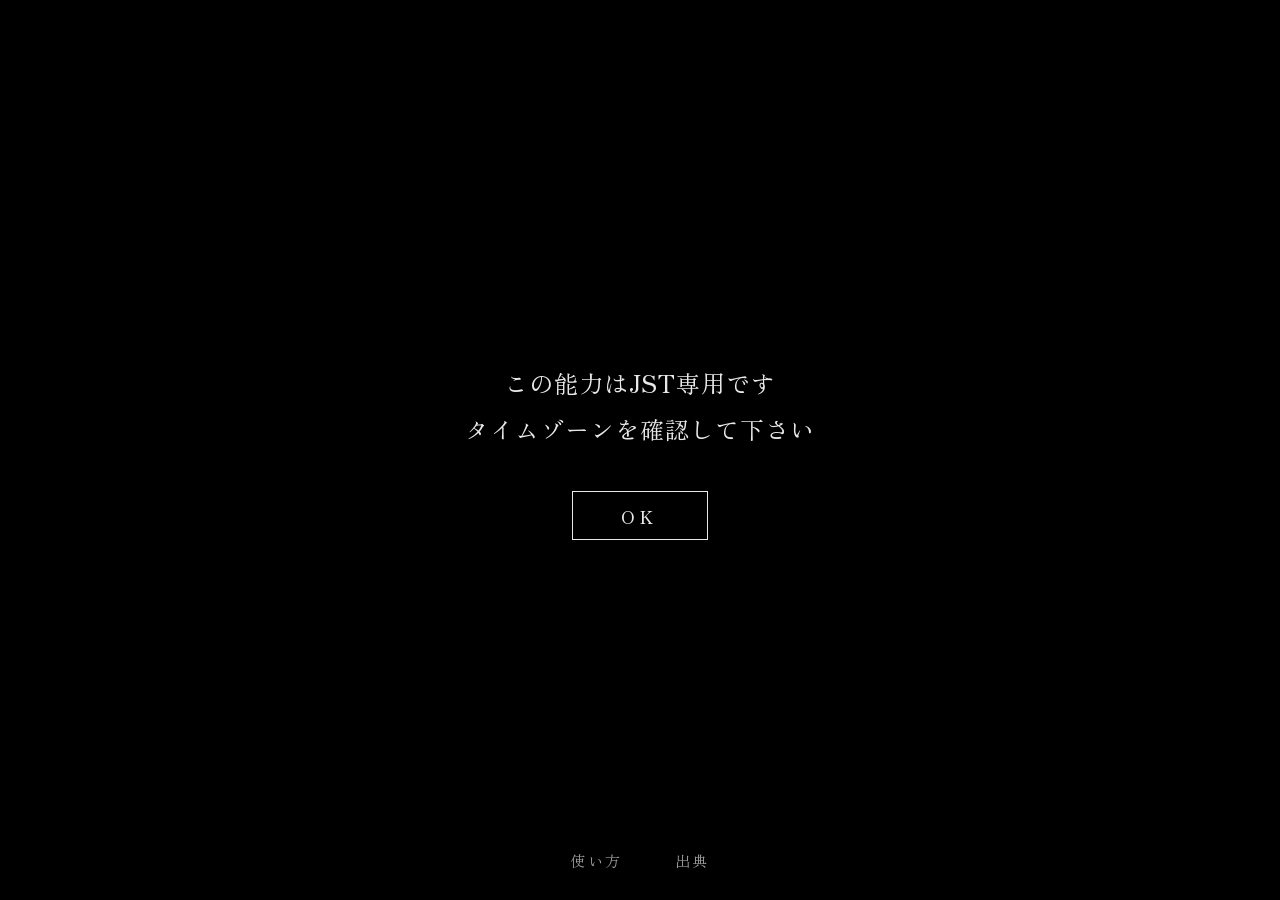
==== commit 6af47491: "renko-eyes: 告知用動画 promo/teaser.mp4 を足す" ====
--- a/docs/index.html
+++ b/docs/index.html
@@ -21,7 +21,7 @@
       #app { position: fixed; inset: 0; }
       .screen { position: fixed; inset: 0; }
     </style>
-    <script type="module" crossorigin src="./assets/index-bVYyzEY0.js"></script>
+    <script type="module" crossorigin src="./assets/index-gAhuRGMn.js"></script>
     <link rel="stylesheet" crossorigin href="./assets/index-CeU6thIi.css">
   </head>
   <body>
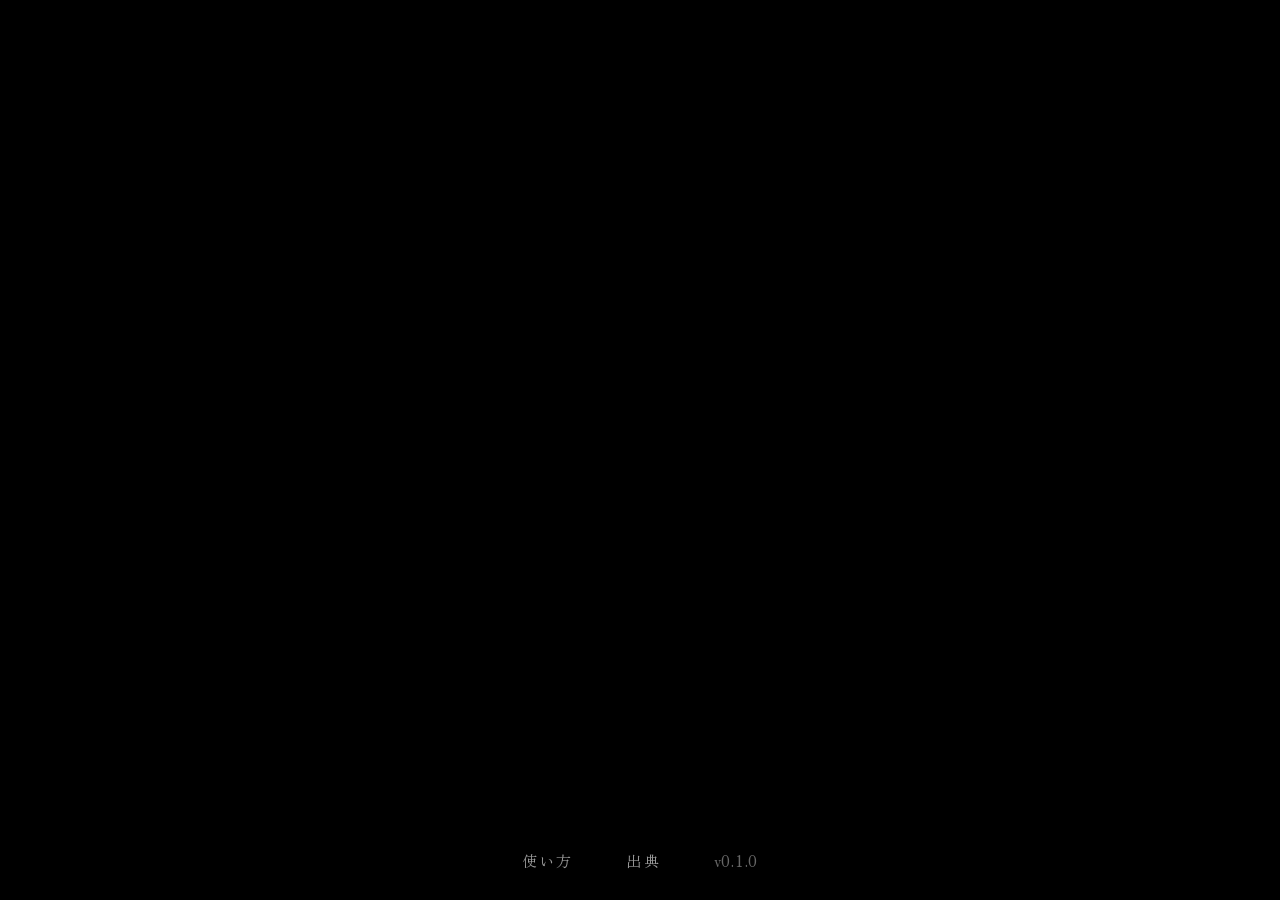
==== commit b1021556: "renko-eyes: 版 v0.1.0（プロトタイプ初版）を表示する" ====
--- a/docs/index.html
+++ b/docs/index.html
@@ -21,7 +21,7 @@
       #app { position: fixed; inset: 0; }
       .screen { position: fixed; inset: 0; }
     </style>
-    <script type="module" crossorigin src="./assets/index-gAhuRGMn.js"></script>
+    <script type="module" crossorigin src="./assets/index-C7iZbFij.js"></script>
     <link rel="stylesheet" crossorigin href="./assets/index-CeU6thIi.css">
   </head>
   <body>
